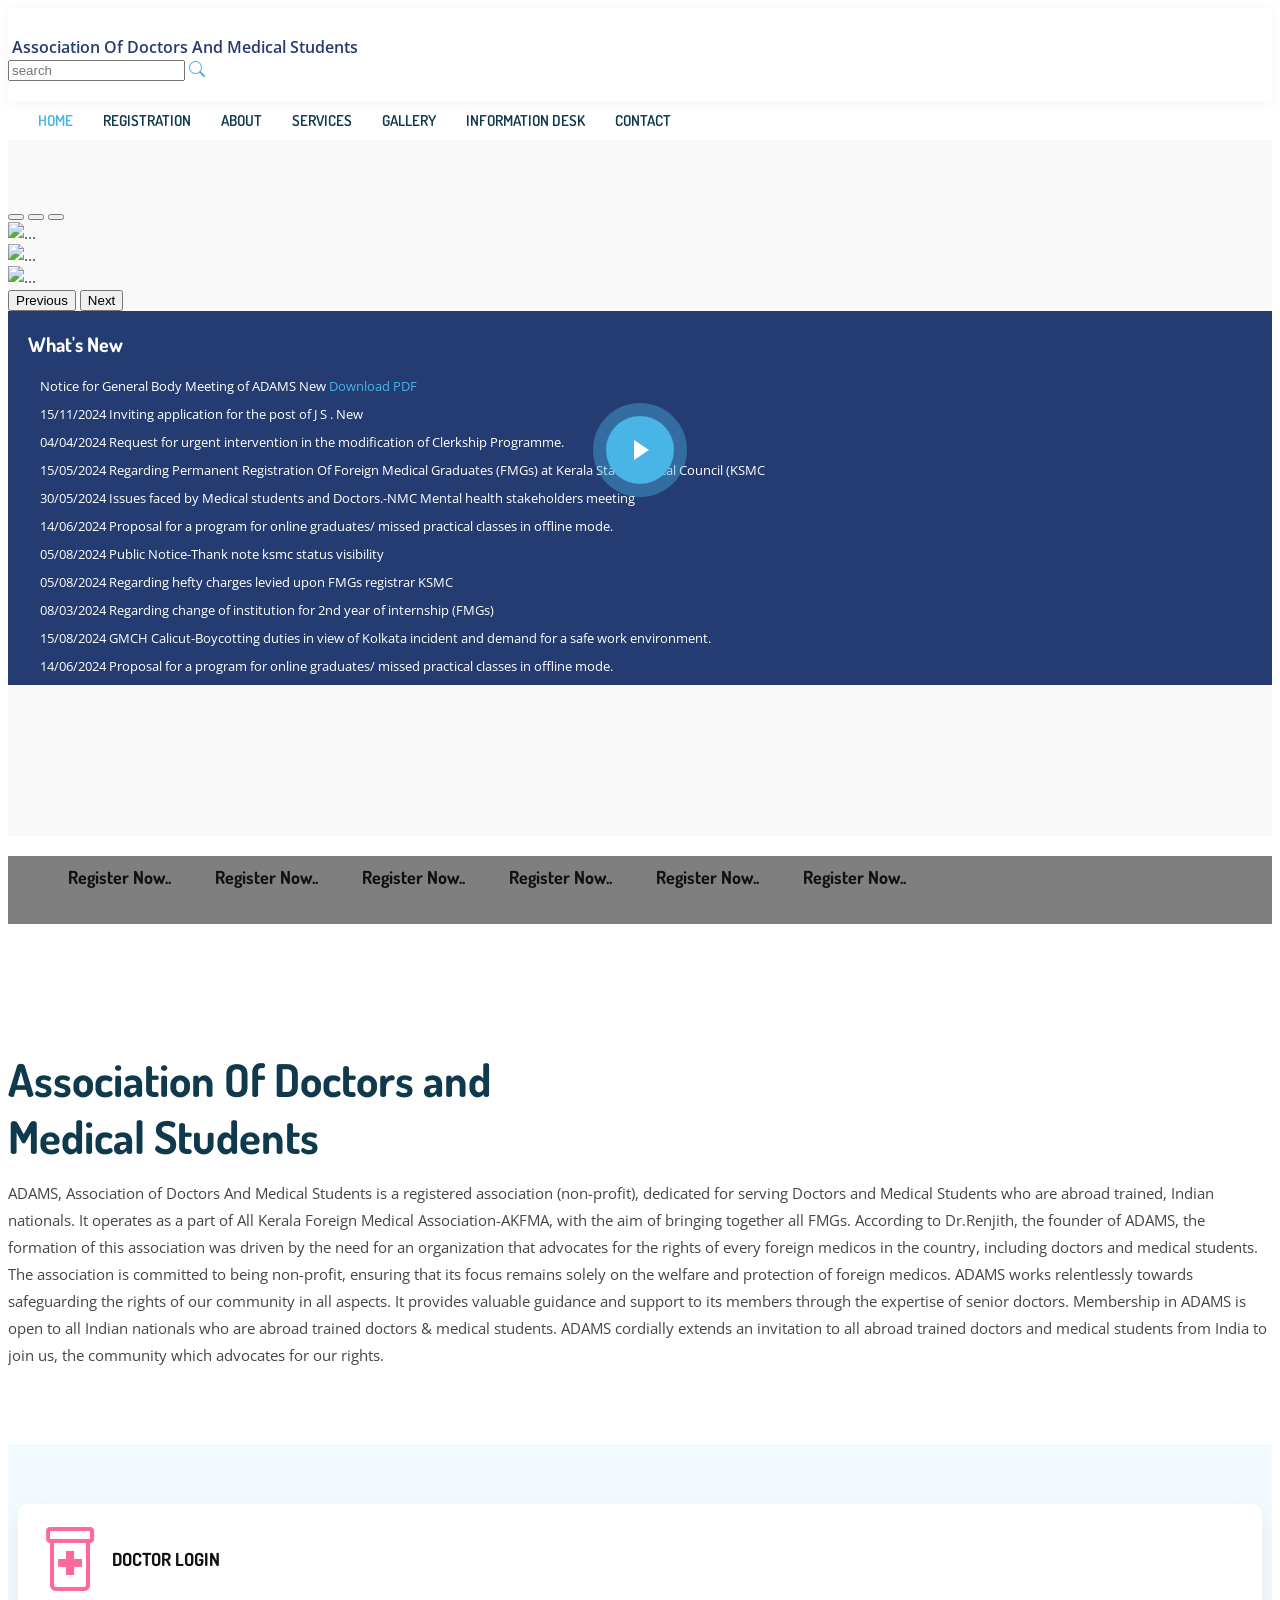
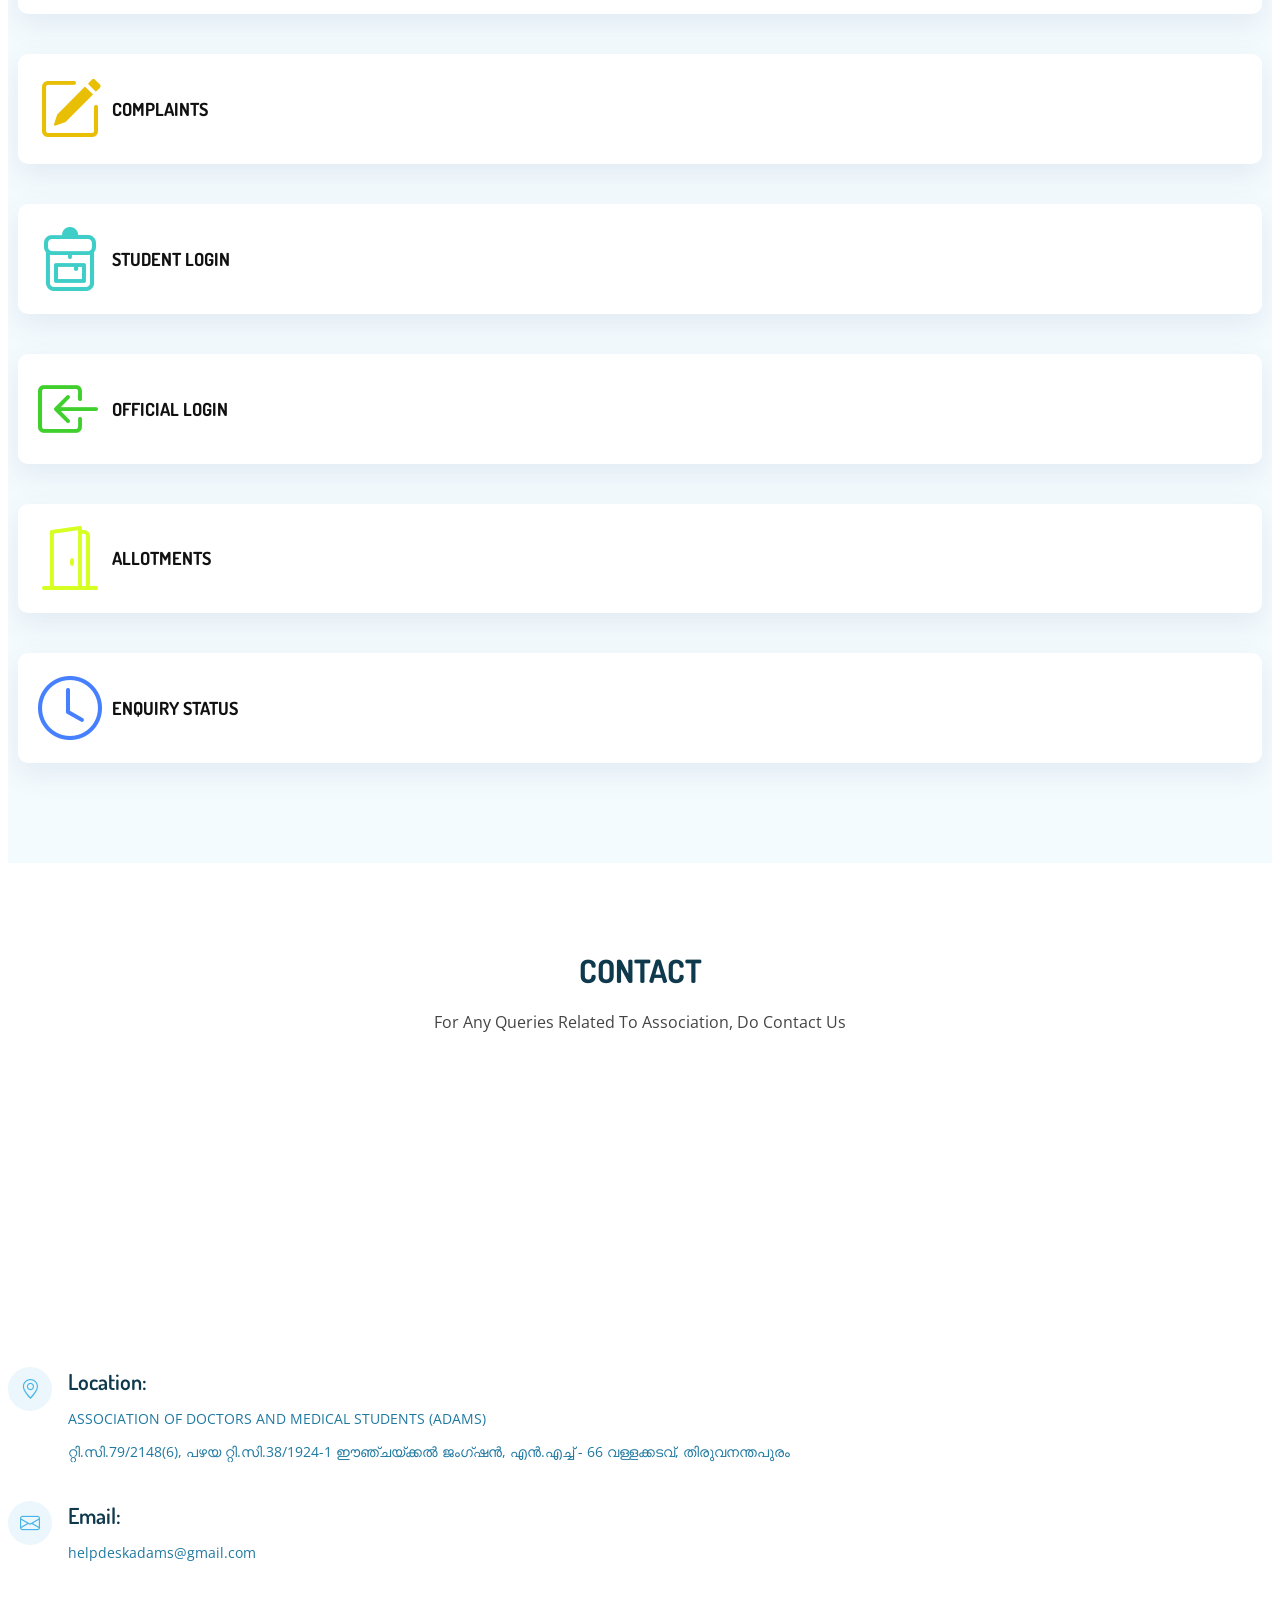
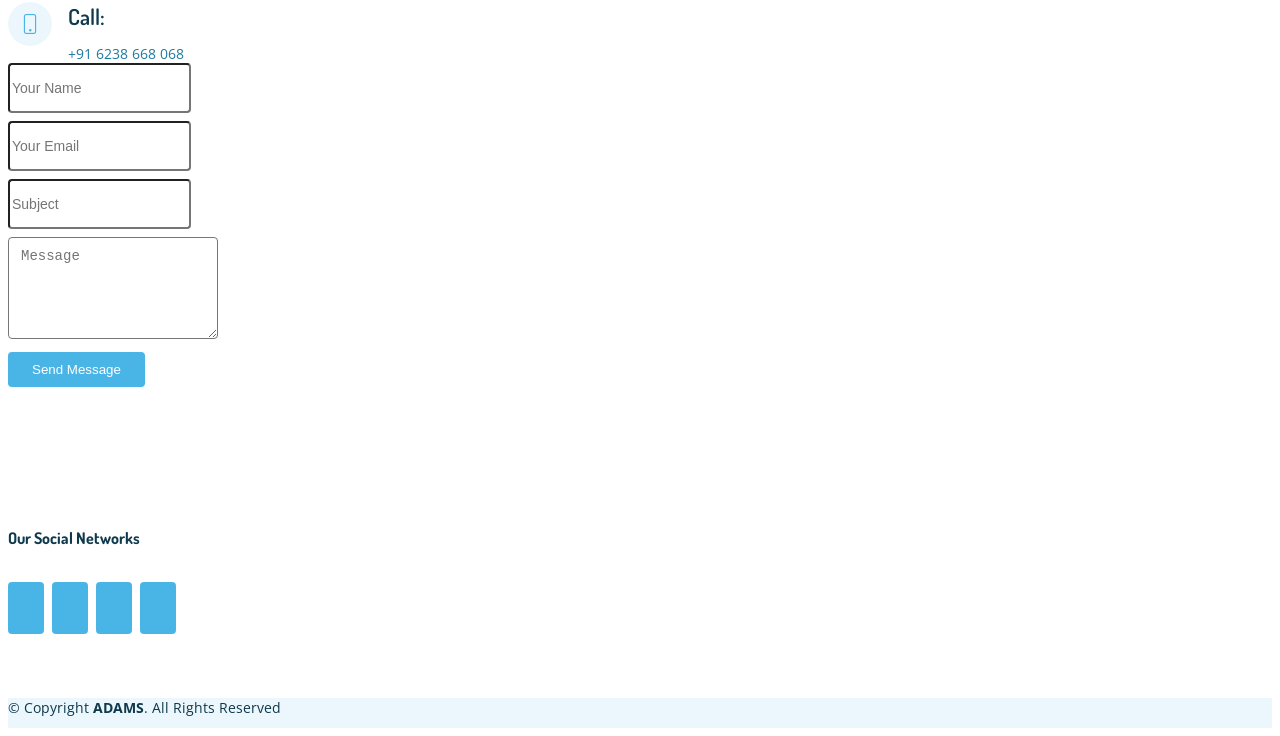
==== index.html @ 710b239f "Merge pull request #7 from Rahulreena/main alignment corrections - UI" ====
<!DOCTYPE html>
<html lang="en">

<head>
  <meta charset="utf-8">
  <meta content="width=device-width, initial-scale=1.0" name="viewport">

  <title>ADAMS</title>
  <meta content="" name="description">
  <meta content="" name="keywords">

  <!-- Favicons -->
  <!-- <link href="assets/img/favicon.png" rel="icon">
  <link href="assets/img/apple-touch-icon.png" rel="apple-touch-icon"> -->

  <!-- Google Fonts -->
  <link
    href="https://fonts.googleapis.com/css?family=Open+Sans:300,300i,400,400i,600,600i,700,700i|Dosis:300,400,500,,600,700,700i|Lato:300,300i,400,400i,700,700i"
    rel="stylesheet">

  <link rel="stylesheet" href="https://cdn.jsdelivr.net/npm/bootstrap-icons@1.11.3/font/bootstrap-icons.min.css">

  <!-- Vendor CSS Files -->
  <link href="assets/vendor/bootstrap/css/bootstrap.min.css" rel="stylesheet">
  <link href="assets/vendor/bootstrap-icons/bootstrap-icons.css" rel="stylesheet">
  <link href="assets/vendor/boxicons/css/boxicons.min.css" rel="stylesheet">
  <link href="assets/vendor/glightbox/css/glightbox.min.css" rel="stylesheet">
  <link href="assets/vendor/swiper/swiper-bundle.min.css" rel="stylesheet">

  <!-- Template Main CSS File -->
  <link href="assets/css/style.css" rel="stylesheet">
</head>

<body>

  <!-- ======= Header ======= -->
  <header id="header" class="">
    <div class="container d-flex align-items-center justify-content-between">

      <div>
        <a href="index.html" class="logo"><img src="assets/img/client-img/adam_logo.png" alt="" class="img-fluid"></a>
        <a href="index.html" style="text-decoration: none; color: #243c71;"><span class="d-none d-md-inline" style="font-weight: 600;">Association Of Doctors And Medical Students</span></a>
      </div>
      
      <!-- Uncomment below if you prefer to use text as a logo -->
      <!-- <h1 class="logo"><a href="index.html">Butterfly</a></h1> -->

      <nav id="" class="">
        <form class="d-flex align-items-center" role="search">
          <input class="form-control me-2 w-100 border-0 shadow-sm" type="search" placeholder="search"
            aria-label="Search">
          <a href="#"><i class="bi bi-search"></i></a>
        </form>
      </nav>
      <!-- .navbar -->

    </div>
  </header><!-- End Header -->

  <nav id="navbar" class="navbar">
    <div class="d-flex justify-content-end justify-content-lg-center w-100 p-3">
      <ul>
        <li><a class="nav-link scrollto active" href="#hero">Home</a></li>
        <li><a class="nav-link" href="registration.html">Registration</a></li>
        <li><a class="nav-link scrollto" href="#about">About</a></li>
        <li><a class="nav-link scrollto" href="#services">Services</a></li>
        <li><a class="nav-link" href="gallery.html">Gallery</a></li>
        <li><a class="nav-link" href="inner-page.html">information desk</a></li>
        <li><a class="nav-link scrollto" href="#contact">Contact</a></li>
      </ul>
      <i class="bi bi-list mobile-nav-toggle"></i>
    </div>

  </nav><!-- .navbar -->



  <!-- ======= Hero Section ======= -->
  <section id="hero" class="d-flex align-items-center m-0 p-0">

    <div class="container-fluid">
      <div class="row">
        <!-- <div class="col-lg-8 col-md-8 col-12 p-1" style="height: 64vh;"> -->
        <div class="col-lg-8 col-md-8 col-12 p-1">
          <div id="carouselExampleAutoplaying" class="carousel slide h-100" data-bs-ride="carousel">
            <div class="carousel-indicators">
              <button type="button" data-bs-target="#carouselExampleIndicators" data-bs-slide-to="0" class="active"
                aria-current="true" aria-label="Slide 1"></button>
              <button type="button" data-bs-target="#carouselExampleIndicators" data-bs-slide-to="1"
                aria-label="Slide 2"></button>
              <button type="button" data-bs-target="#carouselExampleIndicators" data-bs-slide-to="2"
                aria-label="Slide 3"></button>
            </div>
            <div class="carousel-inner h-100">
              <div class="carousel-item active h-100">
                <img src="assets/img/client-img/doctor04.jpeg" style="object-fit: cover;"
                  class="d-block w-100 h-100" alt="...">
              </div>
              <div class="carousel-item h-100">
                <img src="assets/img/client-img/doctor03.jpeg" style="object-fit: cover;"
                  class="d-block w-100 h-100" alt="...">
              </div>
              <div class="carousel-item h-100">
                <img src="assets/img/client-img/doctor02.jpeg" style="object-fit: cover;"
                  class="d-block w-100 h-100" alt="...">
              </div>
            </div>
            <button class="carousel-control-prev" type="button" data-bs-target="#carouselExampleAutoplaying"
              data-bs-slide="prev">
              <span class="carousel-control-prev-icon" aria-hidden="true"></span>
              <span class="visually-hidden">Previous</span>
            </button>
            <button class="carousel-control-next" type="button" data-bs-target="#carouselExampleAutoplaying"
              data-bs-slide="next">
              <span class="carousel-control-next-icon" aria-hidden="true"></span>
              <span class="visually-hidden">Next</span>
            </button>
          </div>
        </div>
        <div class="col-lg-4 col-md-4 col-12 p-1">
          <div class="h-100" style="background-color: #243c71; overflow: hidden;">
            <h2 style="margin: 0; padding: 1em; color: white;">What's New</h2>
            <div class="ticker-container h-100">
              <ul class="ticker-list mt-0">
                <li class="ticker-item">Notice for General Body Meeting of ADAMS <span
                                      class="badge rounded-pill bg-danger ms-1">New</span>
                                      <a href="static/docs/Public Notice ADAMS GBM.pdf" download="Public Notice ADAMS GBM.pdf" class="badge rounded-pill bg-danger ms-1">Download PDF</a></li>
                <li class="ticker-item">15/11/2024 Inviting application for the post of J S . <span
                                                        class="badge rounded-pill bg-danger ms-1">New</span></li>
                <li class="ticker-item">04/04/2024	Request for urgent intervention in the modification of Clerkship Programme.</li>
                <!-- Repeat the list item structure for other news items -->
                <li class="ticker-item">15/05/2024	Regarding Permanent Registration Of Foreign Medical Graduates (FMGs) at Kerala State Medical Council (KSMC </li>
                <li class="ticker-item">30/05/2024	Issues faced by Medical students and Doctors.-NMC Mental health stakeholders meeting 
                  </li>
                <li class="ticker-item">14/06/2024	Proposal for a program for online graduates/ missed practical classes in offline mode. </li>
                <li class="ticker-item">05/08/2024	Public Notice-Thank note ksmc status visibility </li>
                <li class="ticker-item">05/08/2024	Regarding hefty charges levied upon FMGs registrar KSMC </li>
                <li class="ticker-item">08/03/2024	Regarding change of institution for 2nd year of internship (FMGs) </li>
                <li class="ticker-item">15/08/2024	GMCH Calicut-Boycotting duties in view of Kolkata incident and demand for a safe work environment. </li>
                <li class="ticker-item">14/06/2024	Proposal for a program for online graduates/ missed practical classes in offline mode. </li>
              </ul>
            </div>
          </div>
        </div>

      </div>
    </div>
    </div>

  </section><!-- End Hero -->

  <main id="main">


    <!-- ======= Counts Section ======= -->
    <section id="marq" class="services marq counts p-0 m-0 mt-1" style="height: 3rem;">
      <div class="container h-100 d-flex align-items-center">

        <div class="d-flex justify-content-around gap-3 counters position-relative">

          <div class="title badge rounded-pill text-bg-warning py-1 px-3"><strong><a href="./registration.html">Register Now..</a></strong></div>
          <div class="title badge rounded-pill text-bg-warning py-1 px-3"><strong><a href="./registration.html">Register Now..</a></strong></div>
          <div class="title badge rounded-pill text-bg-warning py-1 px-3"><strong><a href="./registration.html">Register Now..</a></strong></div>
          <div class="title badge rounded-pill text-bg-warning py-1 px-3"><strong><a href="./registration.html">Register Now..</a></strong></div>
          <div class="title badge rounded-pill text-bg-warning py-1 px-3"><strong><a href="./registration.html">Register Now..</a></strong></div>
          <div class="title badge rounded-pill text-bg-warning py-1 px-3"><strong><a href="./registration.html">Register Now..</a></strong></div>

        </div>
    </section><!-- End Counts Section -->

    <!-- ======= About Section ======= -->
    <section id="about" class="about">
      <div class="container">

        <div class="row align-items-center">
          <div class="col-xl-5 col-lg-6 d-flex justify-content-center position-relative">
            <img class="w-100 doctor5Img" src="assets/img/client-img/doctor05.jpeg" alt="">
            <a href="#" class="glightbox play-btn mb-4"></a>
          </div>

          <div
            class="col-xl-7 col-lg-6 px-lg-5 pt-2 icon-boxes d-flex flex-column  justify-content-center ">
            <h3 class="">Association Of Doctors and <br> Medical Students </h3>
            <p>ADAMS, Association of Doctors And Medical Students is a registered association (non-profit), dedicated for serving Doctors and Medical Students who are abroad trained, Indian nationals. It operates as a part of All Kerala Foreign Medical Association-AKFMA, with the aim of bringing together all FMGs.

              According to Dr.Renjith, the founder of ADAMS, the formation of this association was driven by the need for an organization that advocates for the rights of every foreign medicos in the country, including doctors and medical students. The association is committed to being non-profit, ensuring that its focus remains solely on the welfare and protection of foreign medicos.
              
              ADAMS works relentlessly towards safeguarding the rights of our community in all aspects. It provides valuable guidance and support to its members through the expertise of senior doctors.
              
              Membership in ADAMS is open to all Indian nationals who are abroad trained doctors & medical students.
              
              ADAMS cordially extends an invitation to all abroad trained doctors and medical students from India to join us, the community which advocates for our rights.</p>
          </div>
        </div>

      </div>
    </section><!-- End About Section -->

    <!-- ======= Services Section ======= -->
    <section id="services" class="services section-bg">
      <div class="container">
        <div class="row">
          <div class="col-lg-3 col-md-6">
            <div class="icon-box">
              <div class="icon"><i class="bi bi-prescription2" style="color: #ff689b;"></i></div>
              <h4 class="title"><a href="inner-page.html">DOCTOR LOGIN</a></h4>
              <p class="description">
              </p>
            </div>
          </div>
          <div class="col-lg-3 col-md-6">
            <div class="icon-box">
              <div class="icon"><i class="bi bi-pencil-square" style="color: #e9bf06;"></i></div>
              <h4 class="title"><a href="inner-page.html">COMPLAINTS</a></h4>
              <p class="description">
              </p>
            </div>
          </div>

          <div class="col-lg-3 col-md-6" data-wow-delay="0.1s">
            <div class="icon-box">
              <div class="icon"><i class="bi bi-backpack4" style="color: #3fcdc7;"></i></div>
              <h4 class="title"><a href="inner-page.html">STUDENT LOGIN</a></h4>
              <p class="description">
              </p>
            </div>
          </div>
          <div class="col-lg-3 col-md-6" data-wow-delay="0.1s">
            <div class="icon-box">
              <div class="icon"><i class="bi bi-box-arrow-in-left" style="color:#41cf2e;"></i></div>
              <h4 class="title"><a href="inner-page.html">OFFICIAL LOGIN</a></h4>
              <p class="description">
              </p>
            </div>
          </div>

          <div class="col-lg-6 col-md-6" data-wow-delay="0.2s">
            <div class="icon-box">
              <div class="icon"><i class="bi bi-door-open" style="color: #d6ff22;"></i></div>
              <h4 class="title"><a href="inner-page.html">ALLOTMENTS</a></h4>
              <p class="description"></p>
            </div>
          </div>
          <div class="col-lg-6 col-md-6" data-wow-delay="0.2s">
            <div class="icon-box">
              <div class="icon"><i class="bi bi-clock" style="color: #4680ff;"></i></div>
              <h4 class="title"><a href="inner-page.html">ENQUIRY STATUS</a></h4>
              <p class="description"></p>
            </div>
          </div>
        </div>

      </div>
    </section><!-- End Services Section -->

    <!-- ======= Contact Section ======= -->
    <section id="contact" class="contact">
      <div class="container">

        <div class="section-title">
          <h2>Contact</h2>
          <p style="text-transform: capitalize;">For any queries related to association, do contact us</p>
        </div>
        <div>
          <iframe style="border:0; width: 100%; height: 270px;"
            src="https://www.google.com/maps/embed?pb=!1m17!1m12!1m3!1d3946.2044218020174!2d76.93154317501248!3d8.479493991561537!2m3!1f0!2f0!3f0!3m2!1i1024!2i768!4f13.1!3m2!1m1!2zOMKwMjgnNDYuMiJOIDc2wrA1NicwMi44IkU!5e0!3m2!1sen!2sin!4v1706429997405!5m2!1sen!2sin"
            frameborder="0" allowfullscreen></iframe>
        </div>

        <div class="row mt-5">

          <div class="col-lg-4">
            <div class="info">
              <div class="address">
                <i class="bi bi-geo-alt"></i>
                <h4>Location:</h4>
                <p>ASSOCIATION OF DOCTORS AND MEDICAL STUDENTS (ADAMS)</p>
                <p>റ്റി.സി.79/2148(6), പഴയ റ്റി.സി.38/1924-1
                  ഈഞ്ചയ്ക്കൽ ജംഗ്ഷൻ, എൻ.എച്ച് - 66
                  വള്ളക്കടവ്, തിരുവനന്തപുരം</p>
              </div>

              <div class="email">
                <i class="bi bi-envelope"></i>
                <h4>Email:</h4>
                <p>helpdeskadams@gmail.com</p>
              </div>

              <div class="phone">
                <i class="bi bi-phone"></i>
                <h4>Call:</h4>
                <p>+91 6238 668 068</p>
              </div>

            </div>

          </div>

          <div class="col-lg-8 mt-5 mt-lg-0">

            <form action="forms/contact.php" method="post" role="form" class="php-email-form">
              <div class="row">
                <div class="col-md-6 form-group">
                  <input type="text" name="name" class="form-control" id="name" placeholder="Your Name" required>
                </div>
                <div class="col-md-6 form-group mt-3 mt-md-0">
                  <input type="email" class="form-control" name="email" id="email" placeholder="Your Email" required>
                </div>
              </div>
              <div class="form-group mt-3">
                <input type="text" class="form-control" name="subject" id="subject" placeholder="Subject" required>
              </div>
              <div class="form-group mt-3">
                <textarea class="form-control" name="message" rows="5" placeholder="Message" required></textarea>
              </div>
              <div class="my-3">
                <div class="loading">Loading</div>
                <div class="error-message"></div>
                <div class="sent-message">Your message has been sent. Thank you!</div>
              </div>
              <div class="text-center d-flex justify-content-end"><button type="submit">Send Message</button></div>
            </form>

          </div>

        </div>

      </div>
    </section><!-- End Contact Section -->


  </main><!-- End #main -->

  <!-- ======= Footer ======= -->
  <footer id="footer">

    <div class="footer-top">
      <div class="container">
        <div class="row">

          <div class="col-lg-12 col-md-12 footer-links w-100 text-center">
            <h4>Our Social Networks</h4>
            <div class="social-links mt-3">
              <a href="https://x.com/adams_org?t=pBX7ZBff1ScaviNayWuedQ&s=09" target="_blank" class="twitter"><i class="bx bxl-twitter"></i></a>
              <a href="https://www.facebook.com/profile.php?id=61555904773126&mibextid=ZbWKwL" target="_blank" class="facebook"><i class="bx bxl-facebook"></i></a>
              <a href="https://www.instagram.com/adams_org?igsh=YzljYTk1ODg3Zg==" target="_blank" class="instagram"><i class="bx bxl-instagram"></i></a>
              <a href="https://chat.whatsapp.com/IKcS3AUTPFJ4lp8WWYCgoq" target="_blank" class="whatsapp"><i class="bx bxl-whatsapp"></i></a>
              <!-- <a href="#" class="linkedin"><i class="bx bxl-linkedin"></i></a> -->
            </div>
          </div>

        </div>
      </div>
    </div>

    <div class="container py-4">
      <div class="copyright">
        &copy; Copyright <strong><span>ADAMS</span></strong>. All Rights Reserved
      </div>
    </div>
  </footer><!-- End Footer -->

  <a href="#" class="back-to-top d-flex align-items-center justify-content-center"><i
      class="bi bi-arrow-up-short"></i></a>

  <!-- Vendor JS Files -->
  <script src="assets/vendor/purecounter/purecounter_vanilla.js"></script>
  <script src="assets/vendor/bootstrap/js/bootstrap.bundle.min.js"></script>
  <script src="assets/vendor/glightbox/js/glightbox.min.js"></script>
  <script src="assets/vendor/isotope-layout/isotope.pkgd.min.js"></script>
  <script src="assets/vendor/swiper/swiper-bundle.min.js"></script>
  <script src="assets/vendor/php-email-form/validate.js"></script>

  <!-- Template Main JS File -->
  <script src="assets/js/main.js"></script>

</body>

</html>
---- assets/css/style.css ----
/**
* Template Name: Butterfly
* Updated: Jan 09 2024 with Bootstrap v5.3.2
* Template URL: https://bootstrapmade.com/butterfly-free-bootstrap-theme/
* Author: BootstrapMade.com
* License: https://bootstrapmade.com/license/
*/

/*--------------------------------------------------------------
# General
--------------------------------------------------------------*/
body {
  font-family: "Open Sans", sans-serif;
  color: #444444;
}

a {
  text-decoration: none;
  color: #49b5e7;
}

a:hover {
  color: #76c7ed;
  text-decoration: none;
}

h1,
h2,
h3,
h4,
h5,
h6 {
  font-family: "Dosis", sans-serif;
}

/*--------------------------------------------------------------
# Back to top button
--------------------------------------------------------------*/
.back-to-top {
  position: fixed;
  visibility: hidden;
  opacity: 0;
  right: 15px;
  bottom: 15px;
  z-index: 996;
  background: #49b5e7;
  width: 40px;
  height: 40px;
  border-radius: 4px;
  transition: all 0.4s;
}

.back-to-top i {
  font-size: 28px;
  color: #fff;
  line-height: 0;
}

.back-to-top:hover {
  background: #6dc4ec;
  color: #fff;
}

.back-to-top.active {
  visibility: visible;
  opacity: 1;
}

/*--------------------------------------------------------------
# Header
--------------------------------------------------------------*/
#header {
  background: #fff;
  transition: all 0.5s;
  z-index: 997;
  padding: 20px 0;
  box-shadow: 0px 2px 15px rgba(0, 0, 0, 0.05);
}

#header .logo {
  font-size: 28px;
  margin: 0;
  padding: 0;
  line-height: 1;
  font-weight: 700;
  letter-spacing: 1px;
  text-transform: uppercase;
  font-family: "Lato", sans-serif;
}

#header .logo a {
  color: #0f394c;
}

#header .logo img {
  max-height: 50px;
}

/*--------------------------------------------------------------
# Navigation Menu
--------------------------------------------------------------*/
/**
* Desktop Navigation 
*/
.navbar {
  padding: 0;
}

.navbar ul {
  margin: 0;
  padding: 0;
  display: flex;
  list-style: none;
  align-items: center;
}

.navbar li {
  position: relative;
}

.navbar a,
.navbar a:focus {
  display: flex;
  align-items: center;
  justify-content: space-between;
  padding: 10px 0 10px 30px;
  font-family: "Dosis", sans-serif;
  font-size: 15px;
  font-weight: 600;
  color: #0f394c;
  white-space: nowrap;
  transition: 0.3s;
  text-transform: uppercase;
}

.navbar a i,
.navbar a:focus i {
  font-size: 12px;
  line-height: 0;
  margin-left: 5px;
}

.navbar a:hover,
.navbar .active,
.navbar .active:focus,
.navbar li:hover>a {
  color: #49b5e7;
}

.navbar .dropdown ul {
  display: block;
  position: absolute;
  left: 14px;
  top: calc(100% + 30px);
  margin: 0;
  padding: 10px 0;
  z-index: 99;
  opacity: 0;
  visibility: hidden;
  background: #fff;
  box-shadow: 0px 0px 30px rgba(127, 137, 161, 0.25);
  transition: 0.3s;
}

.navbar .dropdown ul li {
  min-width: 200px;
}

.navbar .dropdown ul a {
  padding: 10px 20px;
  font-size: 15px;
  text-transform: none;
  font-weight: 500;
}

.navbar .dropdown ul a i {
  font-size: 12px;
}

.navbar .dropdown ul a:hover,
.navbar .dropdown ul .active:hover,
.navbar .dropdown ul li:hover>a {
  color: #49b5e7;
}

.navbar .dropdown:hover>ul {
  opacity: 1;
  top: 100%;
  visibility: visible;
}

.navbar .dropdown .dropdown ul {
  top: 0;
  left: calc(100% - 30px);
  visibility: hidden;
}

.navbar .dropdown .dropdown:hover>ul {
  opacity: 1;
  top: 0;
  left: 100%;
  visibility: visible;
}

@media (max-width: 1366px) {
  .navbar .dropdown .dropdown ul {
    left: -90%;
  }

  .navbar .dropdown .dropdown:hover>ul {
    left: -100%;
  }
}

/**
* Mobile Navigation 
*/
.mobile-nav-toggle {
  color: #0f394c;
  font-size: 28px;
  cursor: pointer;
  display: none;
  line-height: 0;
  transition: 0.5s;
}

.mobile-nav-toggle.bi-x {
  color: #fff;
}

@media (max-width: 991px) {
  .mobile-nav-toggle {
    display: block;
  }

  .navbar ul {
    display: none;
  }
}

.navbar-mobile {
  position: fixed;
  overflow: hidden;
  top: 0;
  right: 0;
  left: 0;
  bottom: 0;
  background: rgba(7, 25, 33, 0.9);
  transition: 0.3s;
  z-index: 999;
}

.navbar-mobile .mobile-nav-toggle {
  position: absolute;
  top: 15px;
  right: 15px;
}

.navbar-mobile ul {
  display: block;
  position: absolute;
  top: 55px;
  right: 15px;
  bottom: 15px;
  left: 15px;
  padding: 10px 0;
  background-color: #fff;
  overflow-y: auto;
  transition: 0.3s;
}

.navbar-mobile a,
.navbar-mobile a:focus {
  padding: 10px 20px;
  font-size: 15px;
  color: #0f394c;
}

.navbar-mobile a:hover,
.navbar-mobile .active,
.navbar-mobile li:hover>a {
  color: #49b5e7;
}

.navbar-mobile .getstarted,
.navbar-mobile .getstarted:focus {
  margin: 15px;
}

.navbar-mobile .dropdown ul {
  position: static;
  display: none;
  margin: 10px 20px;
  padding: 10px 0;
  z-index: 99;
  opacity: 1;
  visibility: visible;
  background: #fff;
  box-shadow: 0px 0px 30px rgba(127, 137, 161, 0.25);
}

.navbar-mobile .dropdown ul li {
  min-width: 200px;
}

.navbar-mobile .dropdown ul a {
  padding: 10px 20px;
}

.navbar-mobile .dropdown ul a i {
  font-size: 12px;
}

.navbar-mobile .dropdown ul a:hover,
.navbar-mobile .dropdown ul .active:hover,
.navbar-mobile .dropdown ul li:hover>a {
  color: #49b5e7;
}

.navbar-mobile .dropdown>.dropdown-active {
  display: block;
}

/*--------------------------------------------------------------
# Hero Section
--------------------------------------------------------------*/
#hero {
  width: 100%;
  /* height: 64vh; */
  background: #f9f9f9;
  /* margin-top: 1em; */
}

#hero .container {
  padding-top: 84px;
}

#hero h1 {
  margin: 0;
  font-size: 42px;
  font-weight: 700;
  line-height: 56px;
  color: #0f394c;
  text-transform: uppercase;
}

#hero h2 {
  color: #1c698c;
  margin: 10px 0 0 0;
  font-size: 20px;
}

#hero .btn-get-started {
  font-family: "Dosis", sans-serif;
  font-weight: 500;
  font-size: 16px;
  letter-spacing: 1px;
  display: inline-block;
  padding: 8px 28px;
  border-radius: 3px;
  transition: 0.5s;
  margin-top: 25px;
  color: #fff;
  background: #49b5e7;
  text-transform: uppercase;
}

#hero .btn-get-started:hover {
  background: #76c7ed;
}

@media (max-width: 991px) {
  #hero {
    /* height: 100vh; */
    text-align: center;
  }

  #hero .hero-img img {
    width: 50%;
  }
}

@media (max-width: 768px) {
  #hero h1 {
    font-size: 28px;
    line-height: 36px;
  }

  #hero h2 {
    font-size: 18px;
    line-height: 24px;
  }

  #hero .hero-img img {
    width: 80%;
  }
}

/*--------------------------------------------------------------
# Sections General
--------------------------------------------------------------*/
section {
  padding: 60px 0;
  overflow: hidden;
}

.section-bg {
  background-color: #f4fbfe;
}

.section-title {
  text-align: center;
  padding-bottom: 30px;
}

.section-title h2 {
  font-size: 32px;
  font-weight: bold;
  text-transform: uppercase;
  margin-bottom: 20px;
  padding-bottom: 0;
  color: #0f394c;
}

.section-title p {
  margin-bottom: 0;
}

/*--------------------------------------------------------------
# About
--------------------------------------------------------------*/
.about .icon-boxes h3 {
  font-size: 45px;
  font-weight: 700;
  color: #0f394c;
  margin-bottom: 15px;
}
.about .icon-boxes p {
  font-size: 15px;
  font-weight: 400;
  line-height: 1.8;
}

.about .icon-box {
  margin-top: 40px;
}

.about .icon-box .icon {
  float: left;
  display: flex;
  align-items: center;
  justify-content: center;
  width: 64px;
  height: 64px;
  border: 2px solid #d0ecf9;
  border-radius: 50px;
  transition: 0.5s;
}

.about .icon-box .icon i {
  color: #49b5e7;
  font-size: 32px;
}

.about .icon-box:hover .icon {
  background: #49b5e7;
  border-color: #49b5e7;
}

.about .icon-box:hover .icon i {
  color: #fff;
}

.about .icon-box .title {
  margin-left: 85px;
  font-weight: 700;
  margin-bottom: 10px;
  font-size: 18px;
}

.about .icon-box .title a {
  color: #343a40;
  transition: 0.3s;
}

.about .icon-box .title a:hover {
  color: #49b5e7;
}

.about .icon-box .description {
  margin-left: 85px;
  line-height: 24px;
  font-size: 14px;
}

.about .video-box {
  background: url("../img/client-img/doctor05.jpeg") center center no-repeat;
  background-size: cover;
  min-height: 250px;
  max-height: 250px;
}

@media (min-width: 1200px) {
  .about .video-box {
    margin-left: 15px;
    margin-right: -15px;
  }
}

.about .play-btn {
  width: 94px;
  height: 94px;
  background: radial-gradient(#49b5e7 50%, rgba(73, 181, 231, 0.4) 52%);
  border-radius: 50%;
  display: block;
  position: absolute;
  left: calc(50% - 47px);
  top: calc(50% - 47px);
  overflow: hidden;
}

.about .play-btn::after {
  content: "";
  position: absolute;
  left: 50%;
  top: 50%;
  transform: translateX(-40%) translateY(-50%);
  width: 0;
  height: 0;
  border-top: 10px solid transparent;
  border-bottom: 10px solid transparent;
  border-left: 15px solid #fff;
  z-index: 100;
  transition: all 400ms cubic-bezier(0.55, 0.055, 0.675, 0.19);
}

.about .play-btn::before {
  content: "";
  position: absolute;
  width: 120px;
  height: 120px;
  animation-delay: 0s;
  animation: pulsate-btn 2s;
  animation-direction: forwards;
  animation-iteration-count: infinite;
  animation-timing-function: steps;
  opacity: 1;
  border-radius: 50%;
  border: 5px solid rgba(73, 181, 231, 0.7);
  top: -15%;
  left: -15%;
  background: rgba(198, 16, 0, 0);
}

.about .play-btn:hover::after {
  border-left: 15px solid #49b5e7;
  transform: scale(20);
}

.about .play-btn:hover::before {
  content: "";
  position: absolute;
  left: 50%;
  top: 50%;
  transform: translateX(-40%) translateY(-50%);
  width: 0;
  height: 0;
  border: none;
  border-top: 10px solid transparent;
  border-bottom: 10px solid transparent;
  border-left: 15px solid #fff;
  z-index: 200;
  animation: none;
  border-radius: 0;
}

@keyframes pulsate-btn {
  0% {
    transform: scale(0.6, 0.6);
    opacity: 1;
  }

  100% {
    transform: scale(1, 1);
    opacity: 0;
  }
}

/*--------------------------------------------------------------
# Counts
--------------------------------------------------------------*/



.counts {
  background: url("../img/client-img/doctor05.jpeg") center center no-repeat;
  background-size: cover;
  padding: 10px 0 10px 0;
  position: relative;
  margin-top: 20px;
}

.counts::before {
  content: "";
  position: absolute;
  background-color: rgba(0, 0, 0, 0.5); /* Adjust opacity as needed */
  left: 0;
  right: 0;
  top: 0;
  bottom: 0;
}



.counts .title {
  position: relative;
  color: #ffffff;
  font-size: 36px;
  font-weight: 700;
  font-family: "Dosis", sans-serif;
}

.counts .title h3 {
  font-size: 36px;
  font-weight: 700;
}

.counts .counters span {
  font-size: 44px;
  font-weight: 700;
  display: block;
  color: #49b5e7;
  font-family: "Dosis", sans-serif;
}

.counts .counters p {
  padding: 0;
  margin: 0 0 20px 0;
  font-size: 15px;
  color: #444444;
}

@media (min-width: 1200px) {
  .counts {
    background-attachment: fixed;
  }
}

/*--------------------------------------------------------------
# Clients
--------------------------------------------------------------*/
.clients .clients-wrap {
  border-top: 1px solid #eee;
  border-left: 1px solid #eee;
}

.clients .client-logo {
  padding: 30px;
  display: flex;
  justify-content: center;
  align-items: center;
  border-right: 1px solid #eee;
  border-bottom: 1px solid #eee;
  overflow: hidden;
  background: #fff;
  height: 120px;
}

.clients .client-logo img {
  height: 50%;
  filter: grayscale(100%);
  transition: 0.3s;
}

.clients .client-logo:hover img {
  filter: none;
  transform: scale(1.2);
}

.clients img {
  transition: all 0.4s ease-in-out;
}

/*--------------------------------------------------------------
# Services
--------------------------------------------------------------*/
.services .icon-box {
  padding: 20px;
  position: relative;
  overflow: hidden;
  display: flex;
  align-items: center;
  gap: 10px;
  border-radius: 10px;
  margin: 0 10px 40px 10px;
  background: #fff;
  box-shadow: 0 10px 29px 0 rgba(68, 88, 144, 0.1);
  transition: all 0.3s ease-in-out;
}

.services .icon-box:hover {
  transform: translateY(-5px);
}

.services .icon {
  /* position: absolute; */
  /* left: -20px; */
  /* top: calc(50% - 30px); */
}

.services .icon i {
  font-size: 64px;
  line-height: 1;
  transition: 0.5s;
}

.services .title {
  /* margin-left: 40px; */
  font-weight: 700;
  /* margin-bottom: 15px; */
  font-size: 18px;
}

.services .title a {
  color: #111;
}

.services .icon-box:hover .title a {
  color: #49b5e7;
}

.services .description {
  font-size: 14px;
  margin-left: 40px;
  line-height: 24px;
  margin-bottom: 0;
}

/*--------------------------------------------------------------
# Portfolio
--------------------------------------------------------------*/
.portfolio .portfolio-item {
  margin-bottom: 30px;
}

.portfolio #portfolio-flters {
  padding: 0;
  margin: 0 auto 10px auto;
  list-style: none;
  text-align: center;
  border-radius: 50px;
  padding: 2px 15px;
}

.portfolio #portfolio-flters li {
  cursor: pointer;
  display: inline-block;
  padding: 10px 15px;
  font-size: 14px;
  font-weight: 600;
  line-height: 1;
  text-transform: uppercase;
  color: #444444;
  margin-bottom: 10px;
  transition: all 0.3s ease-in-out;
}

.portfolio #portfolio-flters li:hover,
.portfolio #portfolio-flters li.filter-active {
  color: #49b5e7;
}

.portfolio #portfolio-flters li:last-child {
  margin-right: 0;
}

.portfolio .portfolio-wrap {
  transition: 0.3s;
  position: relative;
  overflow: hidden;
  z-index: 1;
  background: rgba(255, 255, 255, 0.6);
}

.portfolio .portfolio-wrap::before {
  content: "";
  background: rgba(255, 255, 255, 0.6);
  position: absolute;
  left: 30px;
  right: 30px;
  top: 30px;
  bottom: 30px;
  transition: all ease-in-out 0.3s;
  z-index: 2;
  opacity: 0;
}

.portfolio .portfolio-wrap .portfolio-info {
  opacity: 0;
  position: absolute;
  top: 0;
  left: 0;
  right: 0;
  bottom: 0;
  text-align: center;
  z-index: 3;
  transition: all ease-in-out 0.3s;
  display: flex;
  flex-direction: column;
  justify-content: center;
  align-items: center;
}

.portfolio .portfolio-wrap .portfolio-info::before {
  display: block;
  content: "";
  width: 48px;
  height: 48px;
  position: absolute;
  top: 35px;
  left: 35px;
  border-top: 3px solid #bdc6ca;
  border-left: 3px solid #bdc6ca;
  transition: all 0.5s ease 0s;
  z-index: 9994;
}

.portfolio .portfolio-wrap .portfolio-info::after {
  display: block;
  content: "";
  width: 48px;
  height: 48px;
  position: absolute;
  bottom: 35px;
  right: 35px;
  border-bottom: 3px solid #bdc6ca;
  border-right: 3px solid #bdc6ca;
  transition: all 0.5s ease 0s;
  z-index: 9994;
}

.portfolio .portfolio-wrap .portfolio-info h4 {
  font-size: 20px;
  color: #0f394c;
  font-weight: 600;
}

.portfolio .portfolio-wrap .portfolio-info p {
  color: #0f394c;
  font-size: 14px;
  text-transform: uppercase;
  padding: 0;
  margin: 0;
}

.portfolio .portfolio-wrap .portfolio-links {
  text-align: center;
  z-index: 4;
}

.portfolio .portfolio-wrap .portfolio-links a {
  color: #49b5e7;
  margin: 0 2px;
  font-size: 28px;
  display: inline-block;
  transition: 0.3s;
}

.portfolio .portfolio-wrap .portfolio-links a:hover {
  color: #8dd0f0;
}

.portfolio .portfolio-wrap:hover::before {
  top: 0;
  left: 0;
  right: 0;
  bottom: 0;
  opacity: 1;
}

.portfolio .portfolio-wrap:hover .portfolio-info {
  opacity: 1;
}

.portfolio .portfolio-wrap:hover .portfolio-info::before {
  top: 15px;
  left: 15px;
}

.portfolio .portfolio-wrap:hover .portfolio-info::after {
  bottom: 15px;
  right: 15px;
}

/*--------------------------------------------------------------
# Portfolio Details
--------------------------------------------------------------*/
.portfolio-details {
  padding-top: 40px;
}

.portfolio-details .portfolio-details-slider img {
  width: 100%;
}

.portfolio-details .portfolio-details-slider .swiper-pagination {
  margin-top: 20px;
  position: relative;
}

.portfolio-details .portfolio-details-slider .swiper-pagination .swiper-pagination-bullet {
  width: 12px;
  height: 12px;
  background-color: #fff;
  opacity: 1;
  border: 1px solid #49b5e7;
}

.portfolio-details .portfolio-details-slider .swiper-pagination .swiper-pagination-bullet-active {
  background-color: #49b5e7;
}

.portfolio-details .portfolio-info {
  padding: 30px;
  box-shadow: 0px 0 30px rgba(15, 57, 76, 0.08);
}

.portfolio-details .portfolio-info h3 {
  font-size: 22px;
  font-weight: 700;
  margin-bottom: 20px;
  padding-bottom: 20px;
  border-bottom: 1px solid #eee;
}

.portfolio-details .portfolio-info ul {
  list-style: none;
  padding: 0;
  font-size: 15px;
}

.portfolio-details .portfolio-info ul li+li {
  margin-top: 10px;
}

.portfolio-details .portfolio-description {
  padding-top: 30px;
}

.portfolio-details .portfolio-description h2 {
  font-size: 26px;
  font-weight: 700;
  margin-bottom: 20px;
}

.portfolio-details .portfolio-description p {
  padding: 0;
}

/*--------------------------------------------------------------
# Testimonials
--------------------------------------------------------------*/
.testimonials {
  padding: 80px 0;
  background: url("../img/cta-bg.jpg") no-repeat;
  background-position: center center;
  background-size: cover;
  position: relative;
}

.testimonials::before {
  content: "";
  position: absolute;
  left: 0;
  right: 0;
  top: 0;
  bottom: 0;
  background: rgba(11, 41, 55, 0.9);
}

.testimonials .section-header {
  margin-bottom: 40px;
}

.testimonials .testimonials-carousel,
.testimonials .testimonials-slider {
  overflow: hidden;
}

.testimonials .testimonial-item {
  text-align: center;
  color: #fff;
}

.testimonials .testimonial-item .testimonial-img {
  width: 100px;
  border-radius: 50%;
  border: 6px solid rgba(255, 255, 255, 0.15);
  margin: 0 auto;
}

.testimonials .testimonial-item h3 {
  font-size: 20px;
  font-weight: bold;
  margin: 10px 0 5px 0;
  color: #fff;
}

.testimonials .testimonial-item h4 {
  font-size: 14px;
  color: #ddd;
  margin: 0 0 15px 0;
}

.testimonials .testimonial-item .quote-icon-left,
.testimonials .testimonial-item .quote-icon-right {
  color: rgba(255, 255, 255, 0.4);
  font-size: 26px;
}

.testimonials .testimonial-item .quote-icon-left {
  display: inline-block;
  left: -5px;
  position: relative;
}

.testimonials .testimonial-item .quote-icon-right {
  display: inline-block;
  right: -5px;
  position: relative;
  top: 10px;
}

.testimonials .testimonial-item p {
  font-style: italic;
  margin: 0 auto 15px auto;
  color: #eee;
}

.testimonials .swiper-pagination {
  margin-top: 20px;
  position: relative;
}

.testimonials .swiper-pagination .swiper-pagination-bullet {
  width: 12px;
  height: 12px;
  opacity: 1;
  background-color: rgba(255, 255, 255, 0.4);
}

.testimonials .swiper-pagination .swiper-pagination-bullet-active {
  background-color: #49b5e7;
}

@media (min-width: 992px) {
  .testimonials .testimonial-item p {
    width: 80%;
  }
}

.doctor5Img{
  height: 450px;
  border-radius: 10px;
  object-fit: cover;
}

/*--------------------------------------------------------------
# Team
--------------------------------------------------------------*/
.team .member {
  margin-bottom: 20px;
  overflow: hidden;
  border-radius: 5px;
  background: #fff;
  box-shadow: 0px 2px 15px rgba(0, 0, 0, 0.1);
}

.team .member .member-img {
  position: relative;
  overflow: hidden;
}

.team .member .social {
  position: absolute;
  left: 0;
  bottom: 30px;
  right: 0;
  opacity: 0;
  transition: ease-in-out 0.3s;
  text-align: center;
}

.team .member .social a {
  transition: color 0.3s;
  color: #0f394c;
  margin: 0 3px;
  border-radius: 50px;
  width: 36px;
  height: 36px;
  background: rgba(73, 181, 231, 0.8);
  display: inline-flex;
  align-items: center;
  justify-content: center;
  transition: ease-in-out 0.3s;
  color: #fff;
}

.team .member .social a:hover {
  background: #76c7ed;
}

.team .member .social i {
  font-size: 18px;
  line-height: 0;
}

.team .member .member-info {
  padding: 25px 15px;
}

.team .member .member-info h4 {
  font-weight: 700;
  margin-bottom: 5px;
  font-size: 18px;
  color: #0f394c;
}

.team .member .member-info span {
  display: block;
  font-size: 13px;
  font-weight: 400;
  color: #aaaaaa;
}

.team .member .member-info p {
  font-style: italic;
  font-size: 14px;
  line-height: 26px;
  color: #777777;
}

.team .member:hover .social {
  opacity: 1;
  bottom: 15px;
}

/*--------------------------------------------------------------
# Gallery
--------------------------------------------------------------*/
.gallery .gallery-item {
  overflow: hidden;
  border-right: 3px solid #fff;
  border-bottom: 3px solid #fff;
}

.gallery .gallery-item img {
  transition: all ease-in-out 0.4s;
}

.gallery .gallery-item:hover img {
  transform: scale(1.1);
}

/*--------------------------------------------------------------
# Contact
--------------------------------------------------------------*/
.contact .info {
  width: 100%;
  background: #fff;
}

.contact .info i {
  font-size: 20px;
  color: #49b5e7;
  float: left;
  width: 44px;
  height: 44px;
  background: #ebf7fc;
  display: flex;
  justify-content: center;
  align-items: center;
  border-radius: 50px;
  transition: all 0.3s ease-in-out;
}

.contact .info h4 {
  padding: 0 0 0 60px;
  font-size: 22px;
  font-weight: 600;
  margin-bottom: 5px;
  color: #0f394c;
}

.contact .info p {
  padding: 0 0 0 60px;
  margin-bottom: 0;
  font-size: 14px;
  color: #2079a1;
}

.contact .info .email,
.contact .info .phone {
  margin-top: 40px;
}

.contact .info .email:hover i,
.contact .info .address:hover i,
.contact .info .phone:hover i {
  background: #49b5e7;
  color: #fff;
}

.contact .php-email-form {
  width: 100%;
  background: #fff;
}

.contact .php-email-form .form-group {
  padding-bottom: 8px;
}

.contact .php-email-form .error-message {
  display: none;
  color: #fff;
  background: #ed3c0d;
  text-align: left;
  padding: 15px;
  font-weight: 600;
}

.contact .php-email-form .error-message br+br {
  margin-top: 25px;
}

.contact .php-email-form .sent-message {
  display: none;
  color: #fff;
  background: #18d26e;
  text-align: center;
  padding: 15px;
  font-weight: 600;
}

.contact .php-email-form .loading {
  display: none;
  background: #fff;
  text-align: center;
  padding: 15px;
}

.contact .php-email-form .loading:before {
  content: "";
  display: inline-block;
  border-radius: 50%;
  width: 24px;
  height: 24px;
  margin: 0 10px -6px 0;
  border: 3px solid #18d26e;
  border-top-color: #eee;
  animation: animate-loading 1s linear infinite;
}

.contact .php-email-form input,
.contact .php-email-form textarea {
  border-radius: 0;
  box-shadow: none;
  font-size: 14px;
  border-radius: 4px;
}

.contact .php-email-form input {
  height: 44px;
}

.contact .php-email-form textarea {
  padding: 10px 12px;
}

.contact .php-email-form button[type=submit] {
  background: #49b5e7;
  border: 0;
  padding: 10px 24px;
  color: #fff;
  transition: 0.4s;
  border-radius: 4px;
}

.contact .php-email-form button[type=submit]:hover {
  background: #1da2e0;
}

@keyframes animate-loading {
  0% {
    transform: rotate(0deg);
  }

  100% {
    transform: rotate(360deg);
  }
}

/*--------------------------------------------------------------
# Breadcrumbs
--------------------------------------------------------------*/
.breadcrumbs {
  padding: 15px 0;
  background: #f0f9fd;
  margin-top: 84px;
}

@media (max-width: 992px) {
  .breadcrumbs {
    margin-top: 74px;
  }
  .doctor5Img{
    object-fit: cover;
    margin-bottom: 10px;
  }
}

.breadcrumbs h2 {
  font-size: 28px;
  font-weight: 400;
  font-family: "Lato", sans-serif;
}

.breadcrumbs ol {
  display: flex;
  flex-wrap: wrap;
  list-style: none;
  padding: 0;
  margin: 0;
  font-size: 15px;
}

.breadcrumbs ol li+li {
  padding-left: 10px;
}

.breadcrumbs ol li+li::before {
  display: inline-block;
  padding-right: 10px;
  color: #175977;
  content: "/";
}

@media (max-width: 768px) {
  .breadcrumbs .d-flex {
    display: block !important;
  }

  .breadcrumbs ol {
    display: block;
  }

  .breadcrumbs ol li {
    display: inline-block;
  }
}

/*--------------------------------------------------------------
# Footer
--------------------------------------------------------------*/
#footer {
  background: #fff;
  padding: 0 0 30px 0;
  color: #444444;
  font-size: 14px;
  background: #ebf7fc;
}

#footer .footer-newsletter {
  padding: 50px 0;
  background: #f0f9fd;
  text-align: center;
  font-size: 15px;
}

#footer .footer-newsletter h4 {
  font-size: 24px;
  margin: 0 0 20px 0;
  padding: 0;
  line-height: 1;
  font-weight: 600;
  color: #0f394c;
}

#footer .footer-newsletter form {
  margin-top: 30px;
  background: #fff;
  padding: 6px 10px;
  position: relative;
  border-radius: 4px;
  box-shadow: 0px 2px 15px rgba(0, 0, 0, 0.1);
  text-align: left;
}

#footer .footer-newsletter form input[type=email] {
  border: 0;
  padding: 4px 8px;
  width: calc(100% - 100px);
}

#footer .footer-newsletter form input[type=submit] {
  position: absolute;
  top: 0;
  right: -2px;
  bottom: 0;
  border: 0;
  background: none;
  font-size: 16px;
  padding: 0 20px;
  background: #49b5e7;
  color: #fff;
  transition: 0.3s;
  border-radius: 0 4px 4px 0;
  box-shadow: 0px 2px 15px rgba(0, 0, 0, 0.1);
}

#footer .footer-newsletter form input[type=submit]:hover {
  background: #1da2e0;
}

#footer .footer-top {
  padding: 60px 0 30px 0;
  background: #fff;
}

#footer .footer-top .footer-contact {
  margin-bottom: 30px;
}

#footer .footer-top .footer-contact h4 {
  font-size: 22px;
  margin: 0 0 30px 0;
  padding: 2px 0 2px 0;
  line-height: 1;
  font-weight: 700;
}

#footer .footer-top .footer-contact p {
  font-size: 14px;
  line-height: 24px;
  margin-bottom: 0;
  font-family: "Lato", sans-serif;
  color: #777777;
}

#footer .footer-top h4 {
  font-size: 16px;
  font-weight: bold;
  color: #0f394c;
  position: relative;
  padding-bottom: 12px;
}

#footer .footer-top .footer-links {
  margin-bottom: 30px;
}

#footer .footer-top .footer-links ul {
  list-style: none;
  padding: 0;
  margin: 0;
}

#footer .footer-top .footer-links ul i {
  padding-right: 2px;
  color: #49b5e7;
  font-size: 18px;
  line-height: 1;
}

#footer .footer-top .footer-links ul li {
  padding: 10px 0;
  display: flex;
  align-items: center;
}

#footer .footer-top .footer-links ul li:first-child {
  padding-top: 0;
}

#footer .footer-top .footer-links ul a {
  color: #777777;
  transition: 0.3s;
  display: inline-block;
  line-height: 1;
}

#footer .footer-top .footer-links ul a:hover {
  text-decoration: none;
  color: #49b5e7;
}

#footer .footer-top .social-links a {
  font-size: 18px;
  display: inline-block;
  background: #49b5e7;
  color: #fff;
  line-height: 1;
  padding: 8px 0;
  margin-right: 4px;
  border-radius: 4px;
  text-align: center;
  width: 36px;
  height: 36px;
  transition: 0.3s;
}

#footer .footer-top .social-links a:hover {
  background: #1da2e0;
  color: #fff;
  text-decoration: none;
}

#footer .copyright {
  float: left;
  color: #0f394c;
}

#footer .credits {
  float: right;
  font-size: 13px;
  color: #0f394c;
}

@media (max-width: 575px) {

  #footer .copyright,
  #footer .credits {
    float: none;
    text-align: center;
  }
  .about .icon-boxes h3 {
    font-size: 25px;
  }
}


.ticker-container {
  overflow: hidden;
  /* background-color: #243c71; */
  color: white;
}

.ticker-list {
  list-style-type: none;
  padding: 0;
  margin: 0;
  margin-left: 2em;
  margin-right: 2em;
  animation: ticker 10s linear infinite;
}

.ticker-item {
  font-weight: 400;
  font-size: small;
  margin-bottom: 10px;
}

.ticker-list:hover {
  animation-play-state: paused; /* Pause animation on hover */
}

@keyframes ticker {
  0% {
      transform: translateY(100%);
  }
  100% {
      transform: translateY(-100%);
  }
}
  

  .sec_nav {
    background-color: #0f394c;
    background-size: cover;
    padding: 0px 0 0px 0;
    margin-top: 10px;
    height: 40px;
    position: relative;
    color: white;
  }


  .marq {
    white-space: nowrap;
    overflow: hidden;
    position: relative;
  }
  
  .marq div {
    display: inline-block;
    padding: 0 20px; /* Adjust spacing as needed */
    animation: marquee 50s linear infinite; /* Change animation duration as needed */
  }

  @keyframes marquee {
    0%   { transform: translateX(30%); }
    100% { transform: translateX(-50%); }
  }


  /* Media query for screens larger than 768px */
@media screen and (min-width: 768px) {
  #hero {
    height: 64vh;
  }
}

/* Media query for screens smaller than 768px */
@media screen and (max-width: 767px) {
  #about {
    padding-top: 0;
    margin-top: 0.5rem;
  }
}
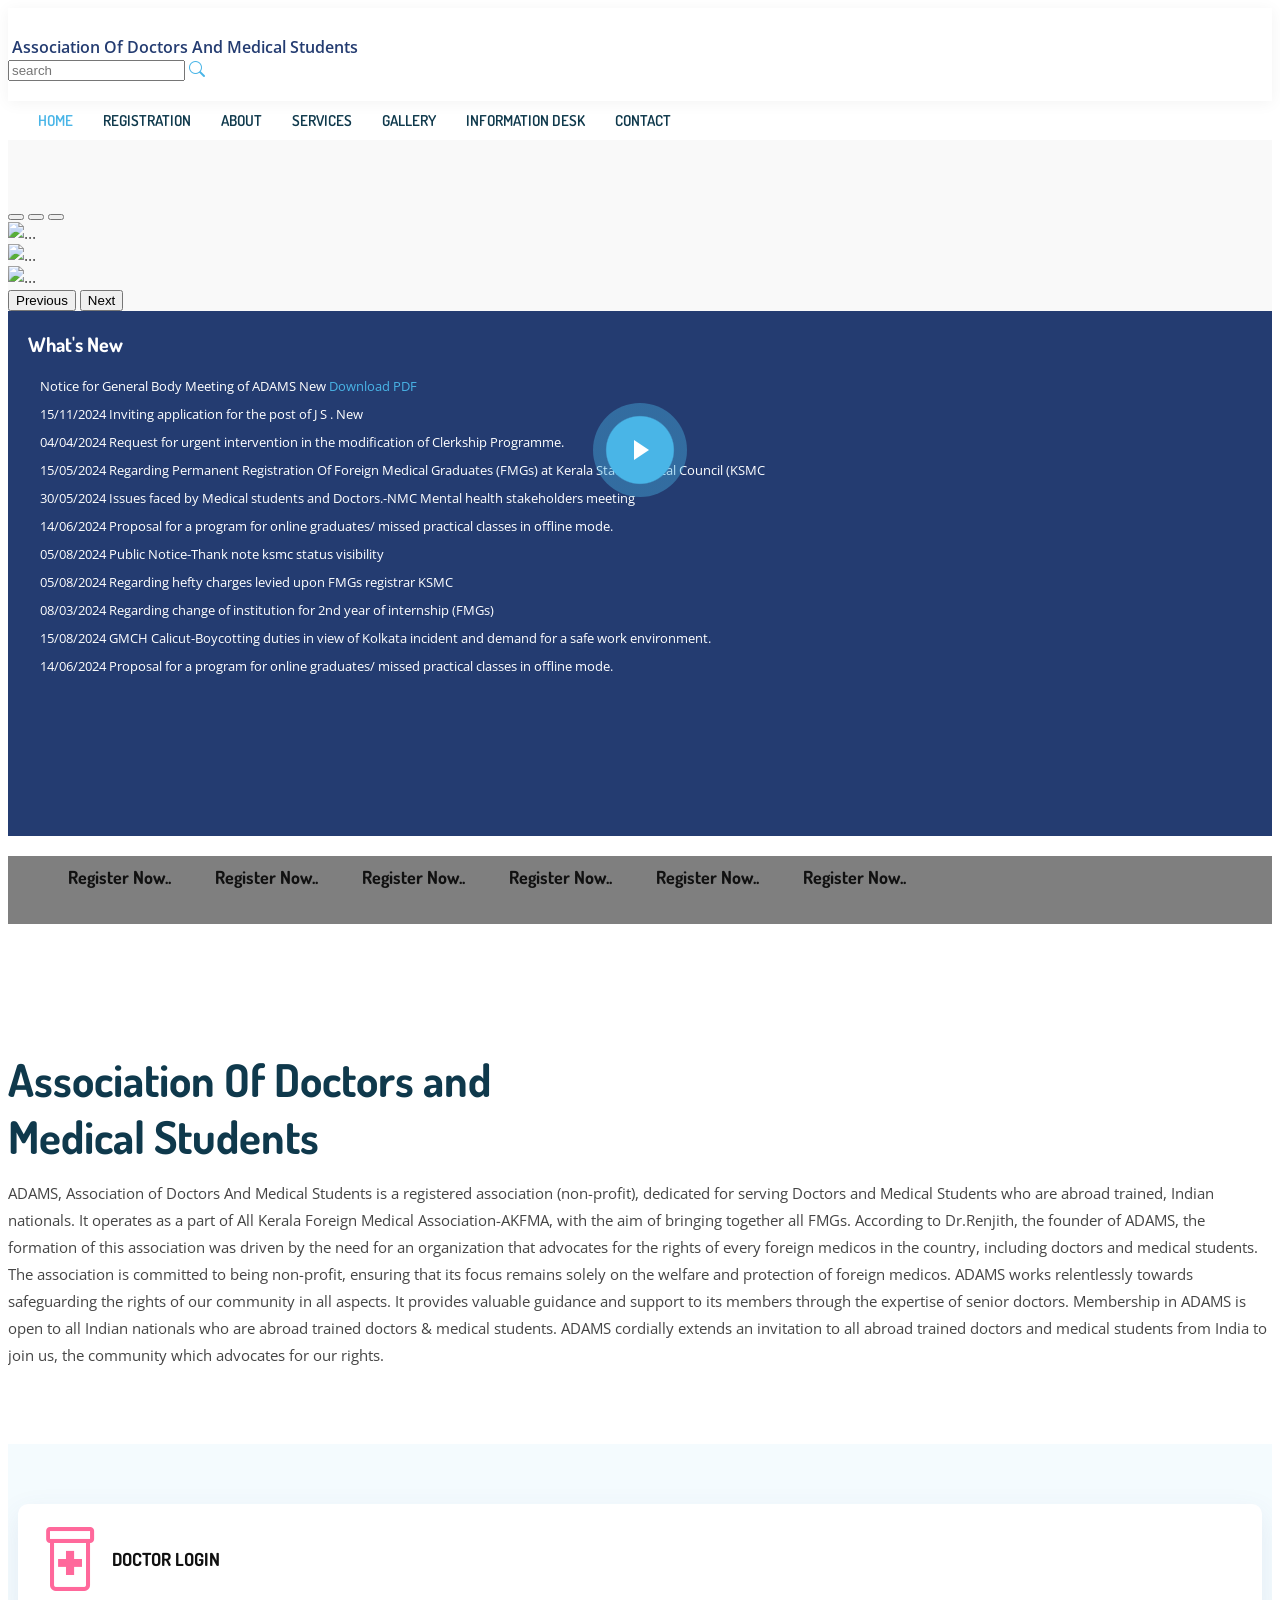
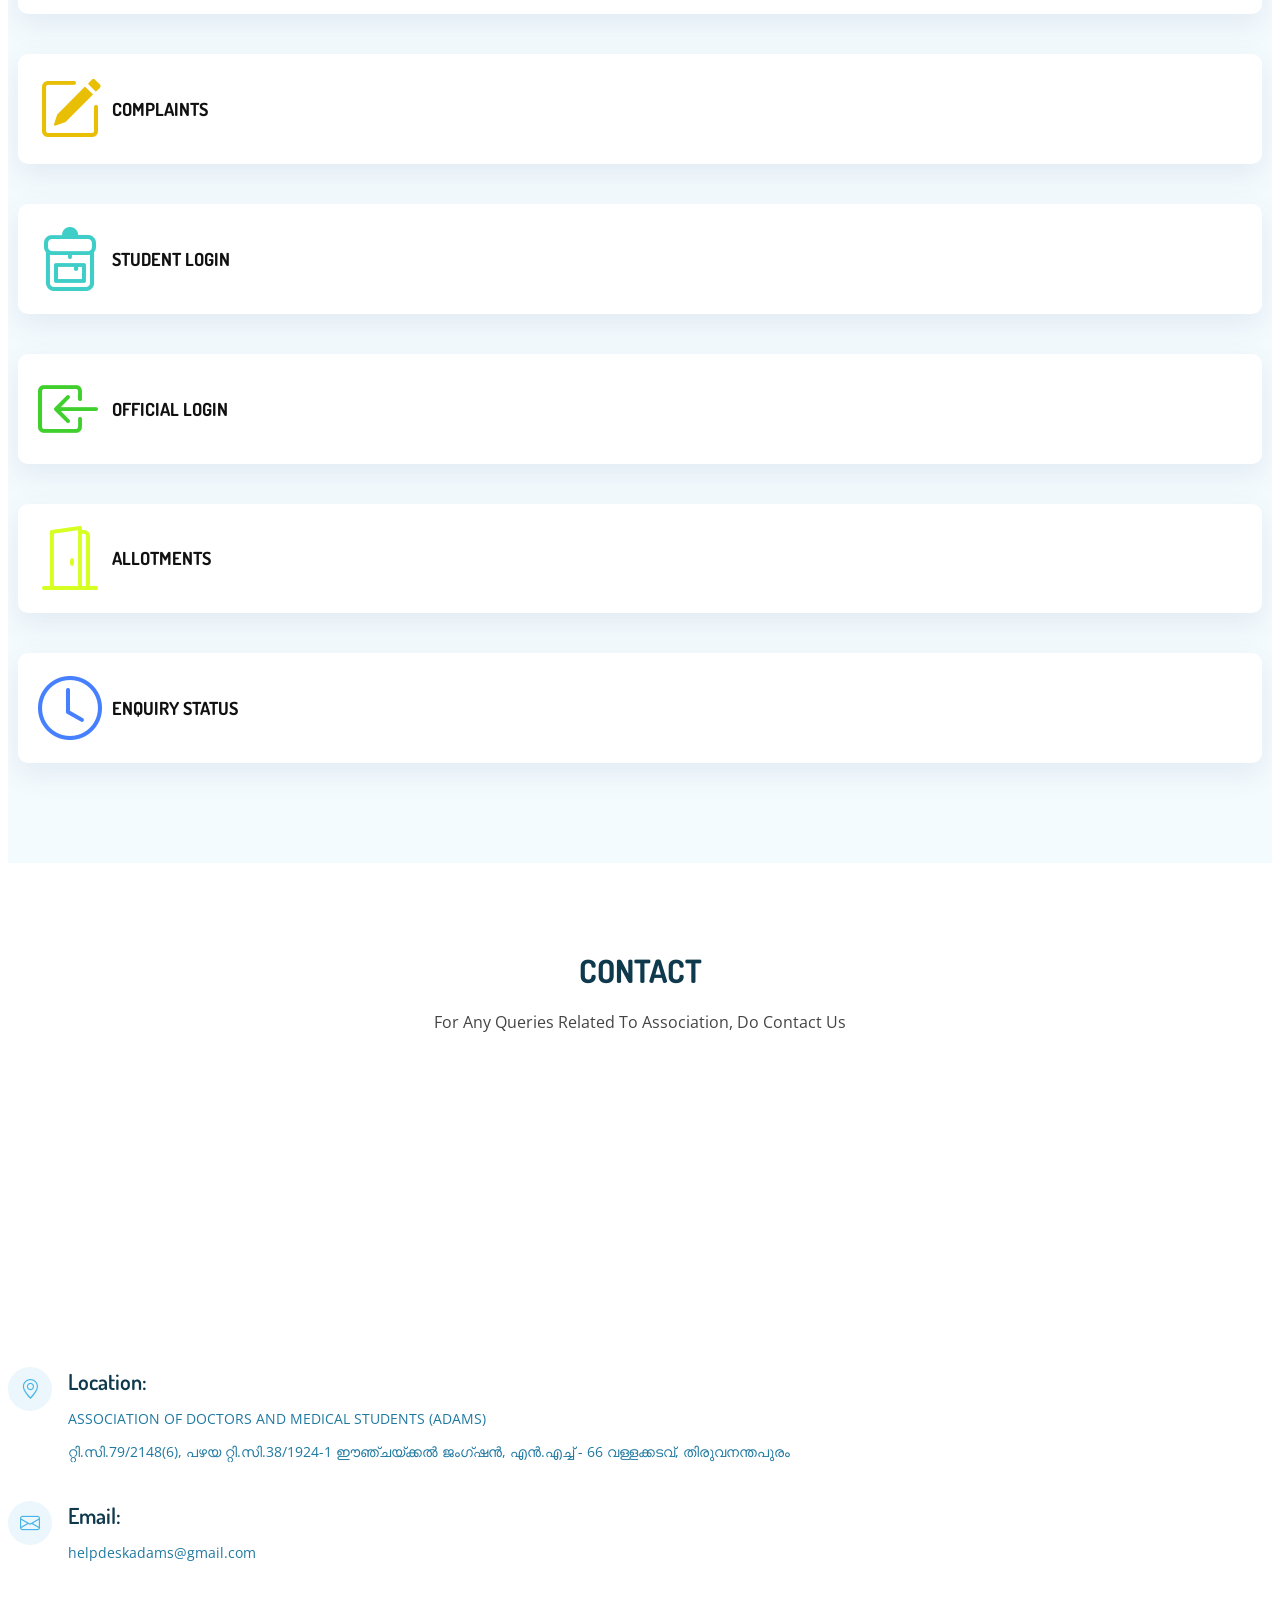
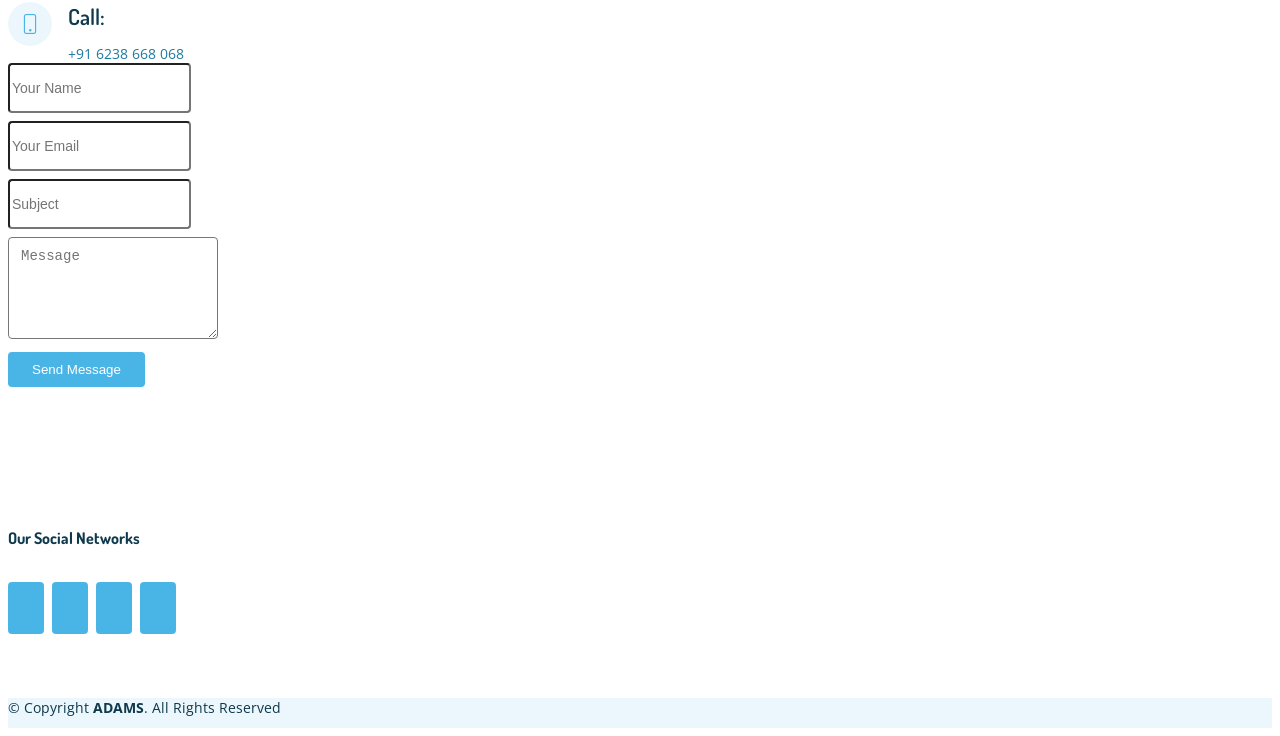
==== commit aee91810: "Merge 10961e2032eb2974fea032d7c96dac7ab32d52fc into 710b239fd686dbc8416cce13eb0ab318a3087d91" ====
--- a/index.html
+++ b/index.html
@@ -77,8 +77,6 @@
 
   <!-- ======= Hero Section ======= -->
   <section id="hero" class="d-flex align-items-center m-0 p-0">
-
-    <div class="container-fluid">
       <div class="row">
         <!-- <div class="col-lg-8 col-md-8 col-12 p-1" style="height: 64vh;"> -->
         <div class="col-lg-8 col-md-8 col-12 p-1">
@@ -118,8 +116,8 @@
           </div>
         </div>
         <div class="col-lg-4 col-md-4 col-12 p-1">
-          <div class="h-100" style="background-color: #243c71; overflow: hidden;">
-            <h2 style="margin: 0; padding: 1em; color: white;">What's New</h2>
+          <div id="hero" class="newsHead" style="background-color: #243c71; overflow: hidden;">
+            <h2 class="text-center" style="margin: 0; padding: 1em; color: white;">What's New</h2>
             <div class="ticker-container h-100">
               <ul class="ticker-list mt-0">
                 <li class="ticker-item">Notice for General Body Meeting of ADAMS <span
@@ -145,7 +143,6 @@
 
       </div>
     </div>
-    </div>
 
   </section><!-- End Hero -->
 
--- a/assets/css/style.css
+++ b/assets/css/style.css
@@ -1536,6 +1536,9 @@
   .about .icon-boxes h3 {
     font-size: 25px;
   }
+  .newsHead{
+    height: 40svh;
+  }
 }
 
 
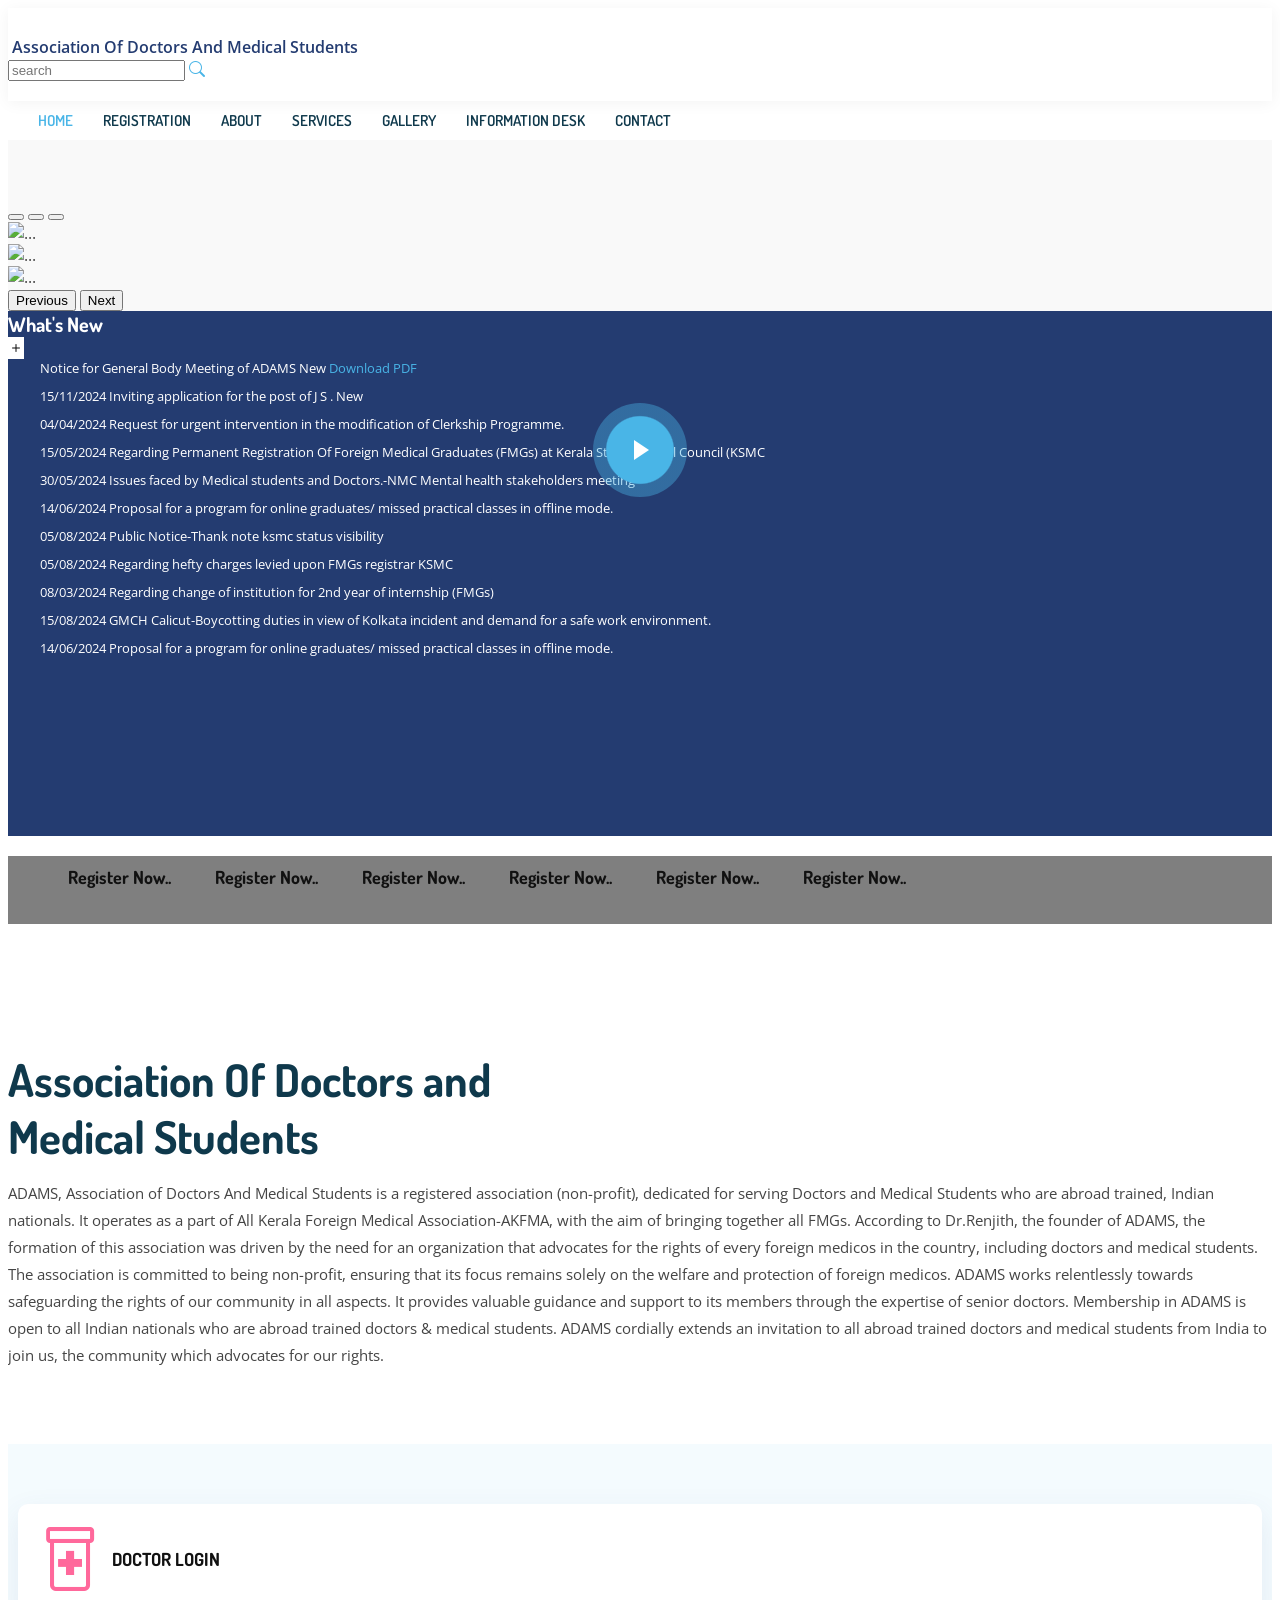
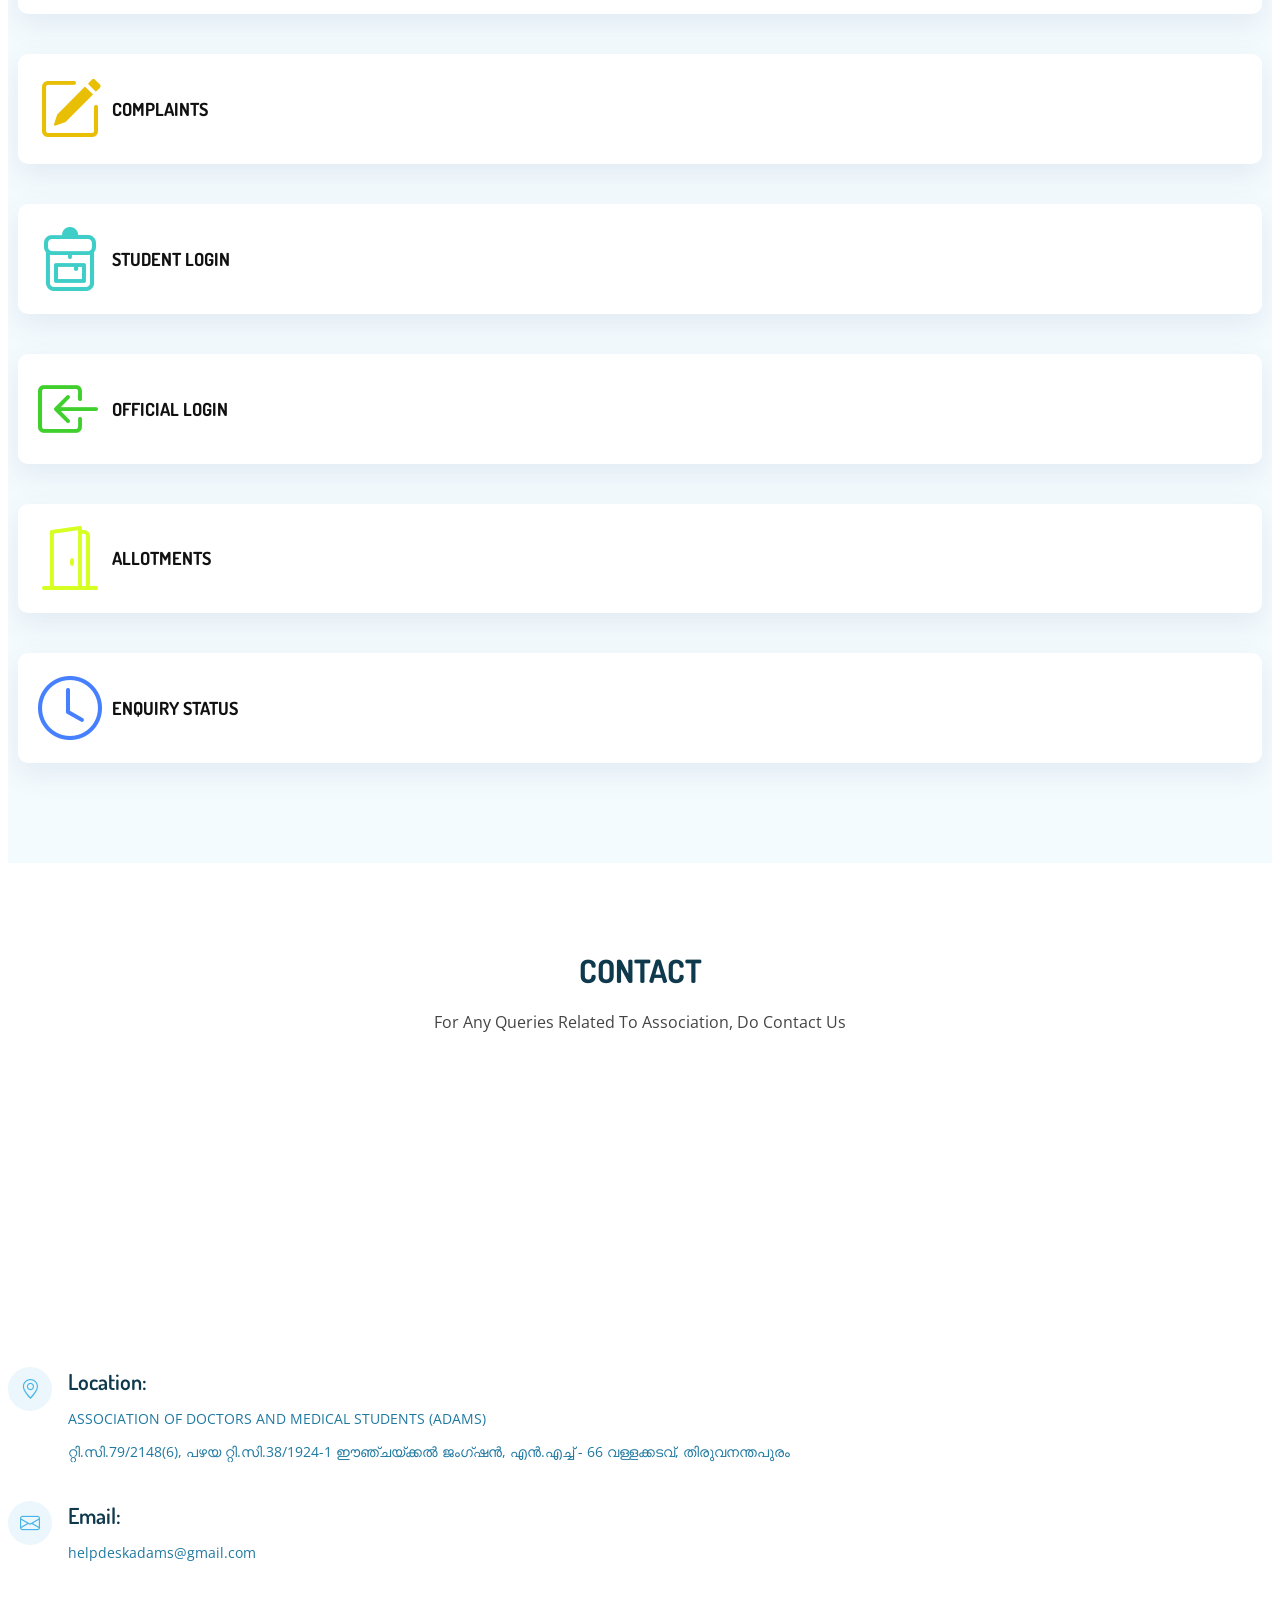
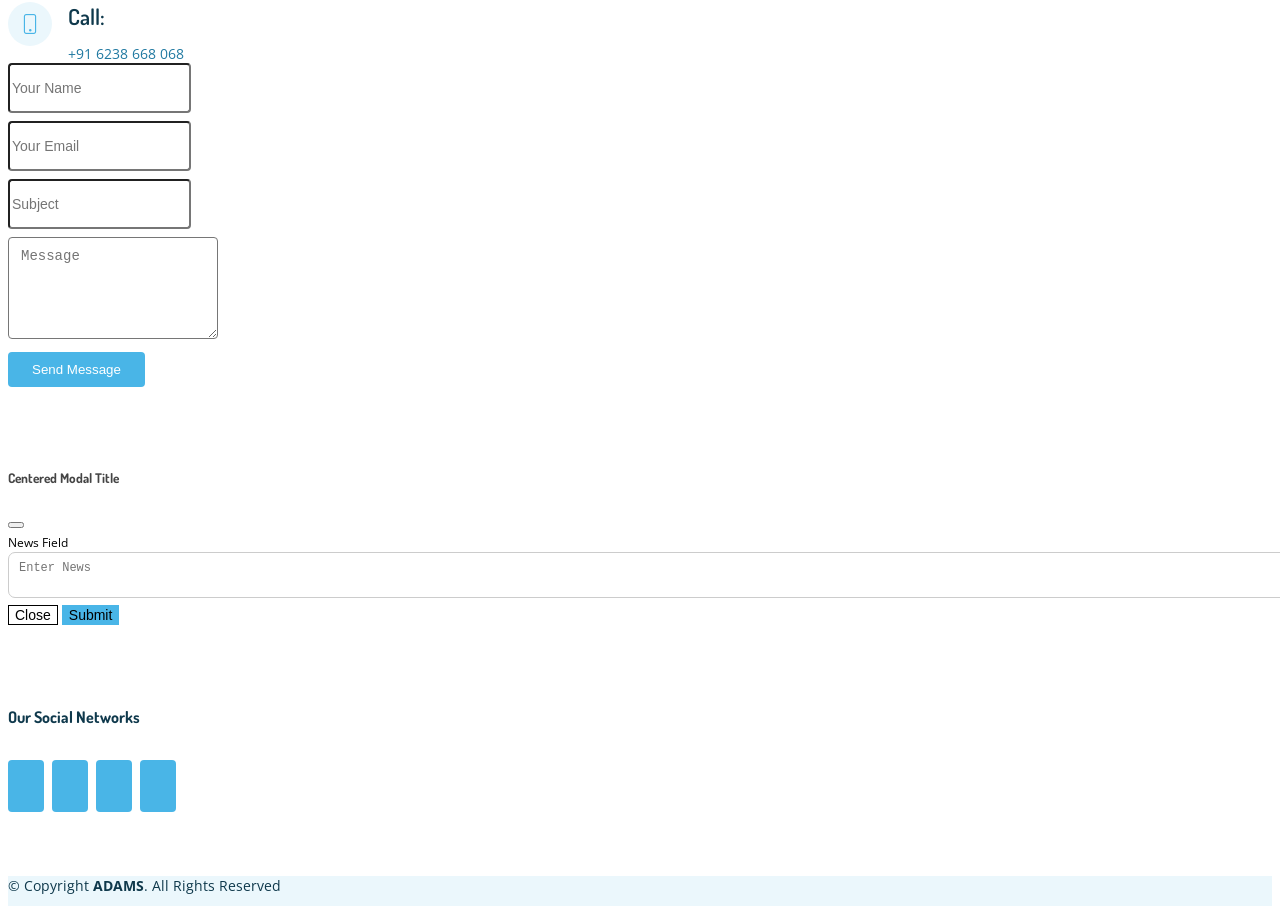
==== commit a2aab241: "Merge pull request #8 from Rahulreena/main landing page height issue fixed" ====
--- a/index.html
+++ b/index.html
@@ -91,16 +91,16 @@
             </div>
             <div class="carousel-inner h-100">
               <div class="carousel-item active h-100">
-                <img src="assets/img/client-img/doctor04.jpeg" style="object-fit: cover;"
-                  class="d-block w-100 h-100" alt="...">
+                <img src="assets/img/client-img/doctor04.jpeg" style="object-fit: cover;height: 64vh;"
+                  class="d-block w-100 carosuselImg" alt="...">
               </div>
               <div class="carousel-item h-100">
-                <img src="assets/img/client-img/doctor03.jpeg" style="object-fit: cover;"
-                  class="d-block w-100 h-100" alt="...">
+                <img src="assets/img/client-img/doctor03.jpeg" style="object-fit: cover;height: 64vh;"
+                  class="d-block w-100 carosuselImg" alt="...">
               </div>
               <div class="carousel-item h-100">
-                <img src="assets/img/client-img/doctor02.jpeg" style="object-fit: cover;"
-                  class="d-block w-100 h-100" alt="...">
+                <img src="assets/img/client-img/doctor02.jpeg" style="object-fit: cover;height: 64vh;"
+                  class="d-block w-100 carosuselImg" alt="...">
               </div>
             </div>
             <button class="carousel-control-prev" type="button" data-bs-target="#carouselExampleAutoplaying"
@@ -117,7 +117,10 @@
         </div>
         <div class="col-lg-4 col-md-4 col-12 p-1">
           <div id="hero" class="newsHead" style="background-color: #243c71; overflow: hidden;">
-            <h2 class="text-center" style="margin: 0; padding: 1em; color: white;">What's New</h2>
+            <div class="d-flex justify-content-between align-items-center py-2 px-3 newsBoxMain">
+              <h2 class="text-center" style="margin: 0; color: white;">What's New</h2>
+              <i data-bs-toggle="modal" data-bs-target="#exampleModal" class="bi bi-plus fs-3 d-flex justify-content-center align-items-center rounded "></i>
+            </div>
             <div class="ticker-container h-100">
               <ul class="ticker-list mt-0">
                 <li class="ticker-item">Notice for General Body Meeting of ADAMS <span
@@ -326,6 +329,34 @@
     </section><!-- End Contact Section -->
 
 
+    <!-- Modal -->
+    <!-- Modal -->
+    <div class="modal fade" id="exampleModal" tabindex="-1" aria-labelledby="exampleModalLabel" aria-hidden="true">
+      <div class="modal-dialog modal-dialog-centered modal-md">
+        <div class="modal-content">
+          <div class="modal-header">
+            <h5 class="modal-title" id="exampleModalLabel">Centered Modal Title</h5>
+            <button type="button" class="btn-close" data-bs-dismiss="modal" aria-label="Close"></button>
+          </div>
+          <div class="modal-body">
+            <div class="customInputs">
+              <div class="row">
+                <div class="col-12">
+                  <label for="">News Field</label>
+                  <textarea id="comments" name="comments"  placeholder="Enter News"></textarea>
+                </div>
+              </div>
+            </div>
+          </div>
+          <div class="modal-footer">
+            <button type="button" class="btn btn-secondary secondaryBtn"  data-bs-dismiss="modal">Close</button>
+            <button type="button" class="btn btn-primary primaryBtn">Submit</button>
+          </div>
+        </div>
+      </div>
+    </div>
+
+
   </main><!-- End #main -->
 
   <!-- ======= Footer ======= -->
--- a/assets/css/style.css
+++ b/assets/css/style.css
@@ -1300,6 +1300,193 @@
   }
 }
 
+.newsBoxMain i{
+width: 30px;
+height: 30px;
+background-color: #fff;
+color: #000;
+cursor: pointer;
+transition: all .3s ease-in;
+}
+
+.newsBoxMain i:hover{
+  border: 1px solid #fff;
+  background-color: transparent;
+  color: #fff;
+}
+
+.modal .secondaryBtn{
+  background-color: transparent;
+  border: 1px solid #000;
+  color: #000;
+  font-size: 14px;
+}
+
+.modal .primaryBtn{
+  background-color: #49b5e7;
+  border: 1px solid #49b5e7;
+  outline: none;
+  font-size: 14px;transition: all .3s ease-in;
+}
+.modal .primaryBtn:hover {
+  background-color: transparent;
+  border: 1px solid #49b5e7;
+  color: #49b5e7;
+}
+
+.customInputs label{
+  font-size: 12px;
+  color: #000;
+}
+.customInputs input{
+  border: 1px solid #ccc;
+  width: 100%;
+  border-radius: 7px;
+  padding: 8px 10px;font-size: 12px;
+  outline: none;
+  margin-bottom: 10px;
+}
+
+.customInputs input::placeholder {
+  font-size: 12px;
+}
+
+ /* Focused State */
+ .customInputs input:focus {
+   border-color: #49b5e7;
+   outline: none;
+ }
+
+ /* Active State */
+ .customInputs input:active {
+   border-color: #2196F3;
+ }
+ .customInputs textarea {
+   border: 1px solid #ccc;
+   width: 100%;
+   border-radius: 7px;
+   padding: 8px 10px;
+   font-size: 12px;
+   outline: none;
+ }
+
+ .customInputs textarea::placeholder {
+   font-size: 12px;
+ }
+
+ /* Focused State */
+ .customInputs textarea:focus {
+   border-color: #49b5e7;
+   outline: none;
+ }
+
+ /* Active State */
+ .customInputs textarea:active {
+   border-color: #2196F3;
+ }
+
+.customInputs select {
+  border: 1px solid #ccc;
+  width: 100%;
+  border-radius: 7px;
+  padding: 8px 10px;
+  font-size: 12px;
+  outline: none;
+}
+
+.customInputs select::placeholder {
+  font-size: 12px;
+}
+
+/* Focused State */
+.customInputs select:focus {
+  border-color: #49b5e7;
+  outline: none;
+}
+
+/* Active State */
+.customInputs select:active {
+  border-color: #2196F3;
+}
+
+.gallery i {
+  width: 30px;
+  height: 30px;
+  background-color: #000000;
+  color: #ffffff;
+  cursor: pointer;
+  transition: all .3s ease-in;
+}
+
+.gallery i:hover {
+  border: 1px solid #000000;
+  background-color: transparent;
+  color: #000000;
+}
+
+ .login-container {
+   max-width: 400px;
+   margin: 50px auto;
+   padding: 30px;
+   background: #fff;
+   border: 1px solid #e1e4e8;
+   border-radius: 8px;
+   box-shadow: 0 4px 6px rgba(0, 0, 0, 0.1);
+ }
+
+ .login-container h1 {
+   font-size: 1.5rem;
+   font-weight: 600;
+   color: #24292e;
+   text-align: center;
+   margin-bottom: 20px;
+ }
+
+  .register-container {
+    max-width: 990px;
+    margin: 20px auto;
+    padding: 25px;
+    background: #fff;
+    border: 1px solid #e1e4e8;
+    border-radius: 8px;
+    box-shadow: 0 4px 6px rgba(0, 0, 0, 0.1);
+  }
+
+  .register-container h1 {
+    font-size: 1.5rem;
+    font-weight: 600;
+    color: #24292e;
+    text-align: center;
+    margin-bottom: 20px;
+  }
+
+ .btn-primary {
+   background-color: #2da44e;
+   border-color: #2da44e;
+   outline: none;
+    font-size: 13px;
+    transition: all .3s ease-in;
+ }
+
+ .btn-primary:hover {
+   background-color: transparent;
+   border-color: #218838;
+   color: #218838;
+ }
+
+ .form-text {
+   text-align: center;
+   font-size: .8em;
+ }
+
+ .form-text a {
+   color: #0366d6;
+   text-decoration: none;
+ }
+
+ .form-text a:hover {
+   text-decoration: underline;
+ }
 /*--------------------------------------------------------------
 # Breadcrumbs
 --------------------------------------------------------------*/
@@ -1539,6 +1726,9 @@
   .newsHead{
     height: 40svh;
   }
+  .carosuselImg{
+    height: 40svh !important;
+  }
 }
 
 
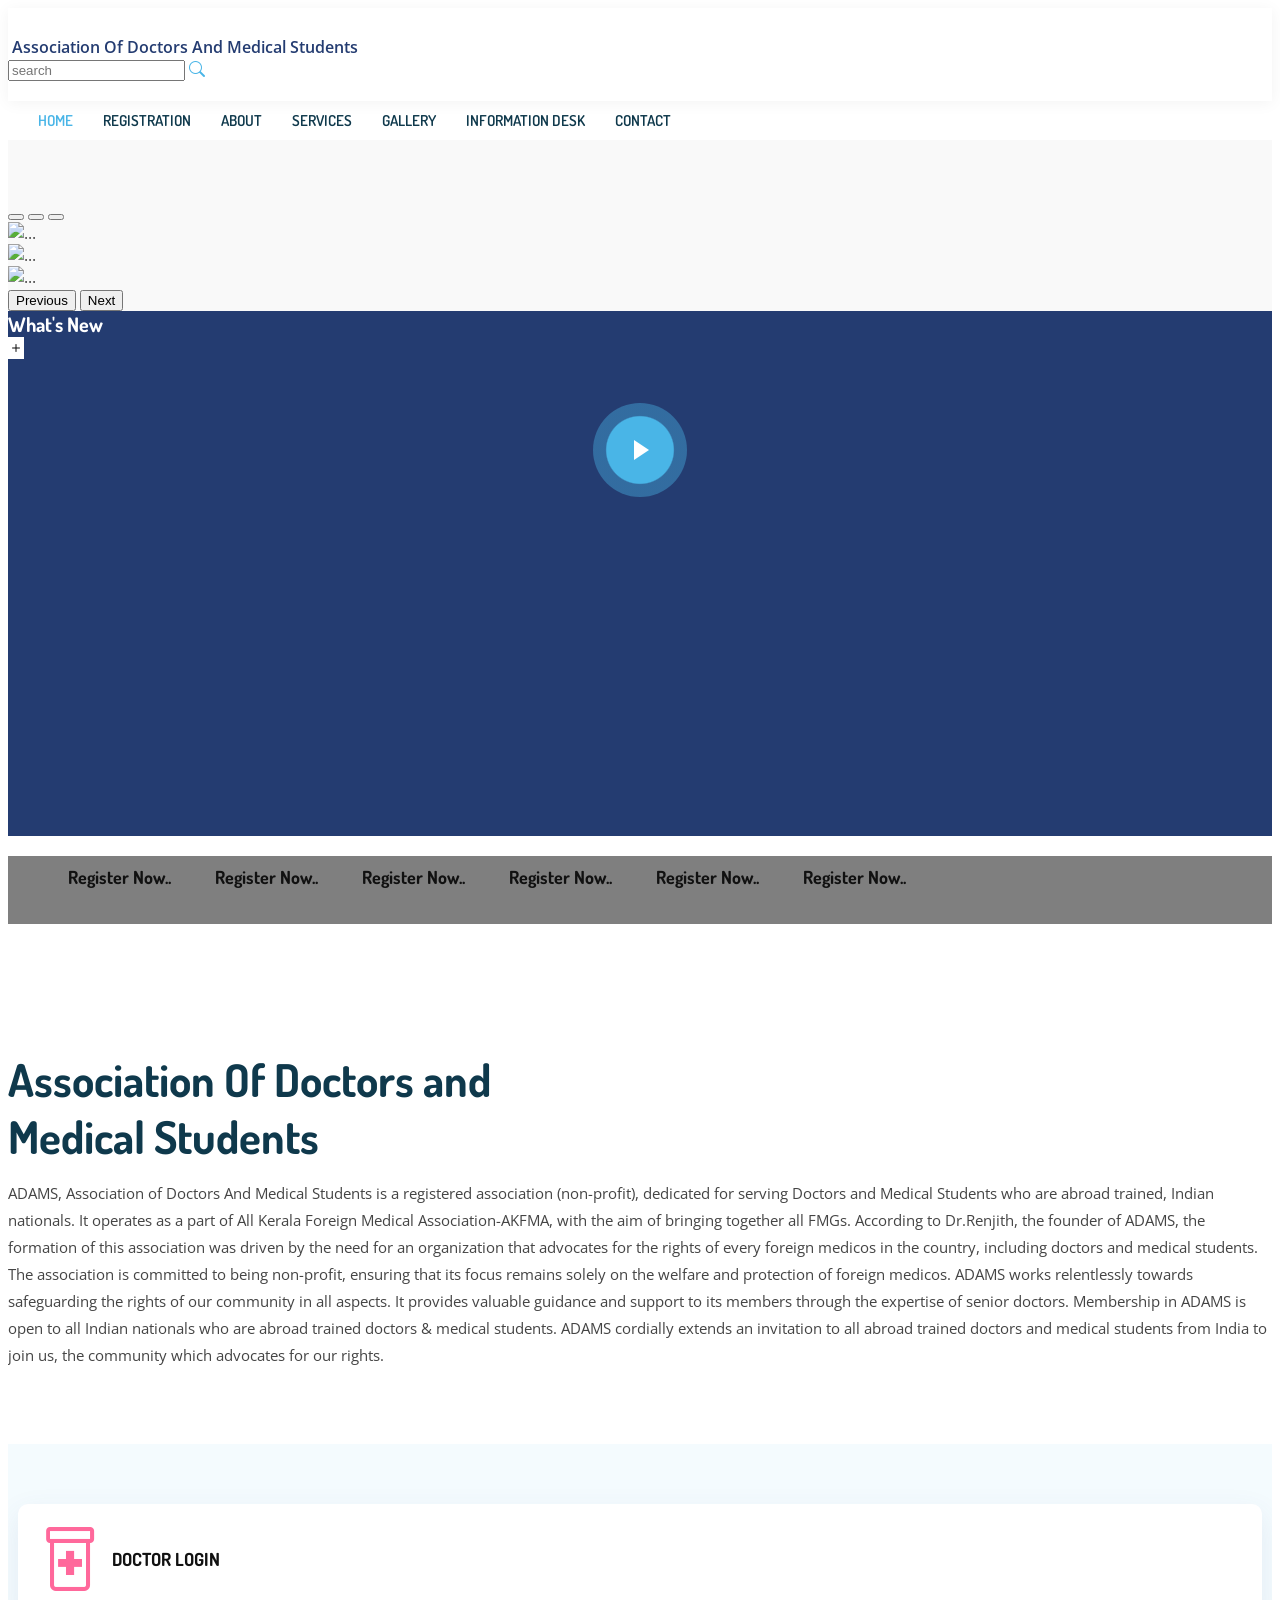
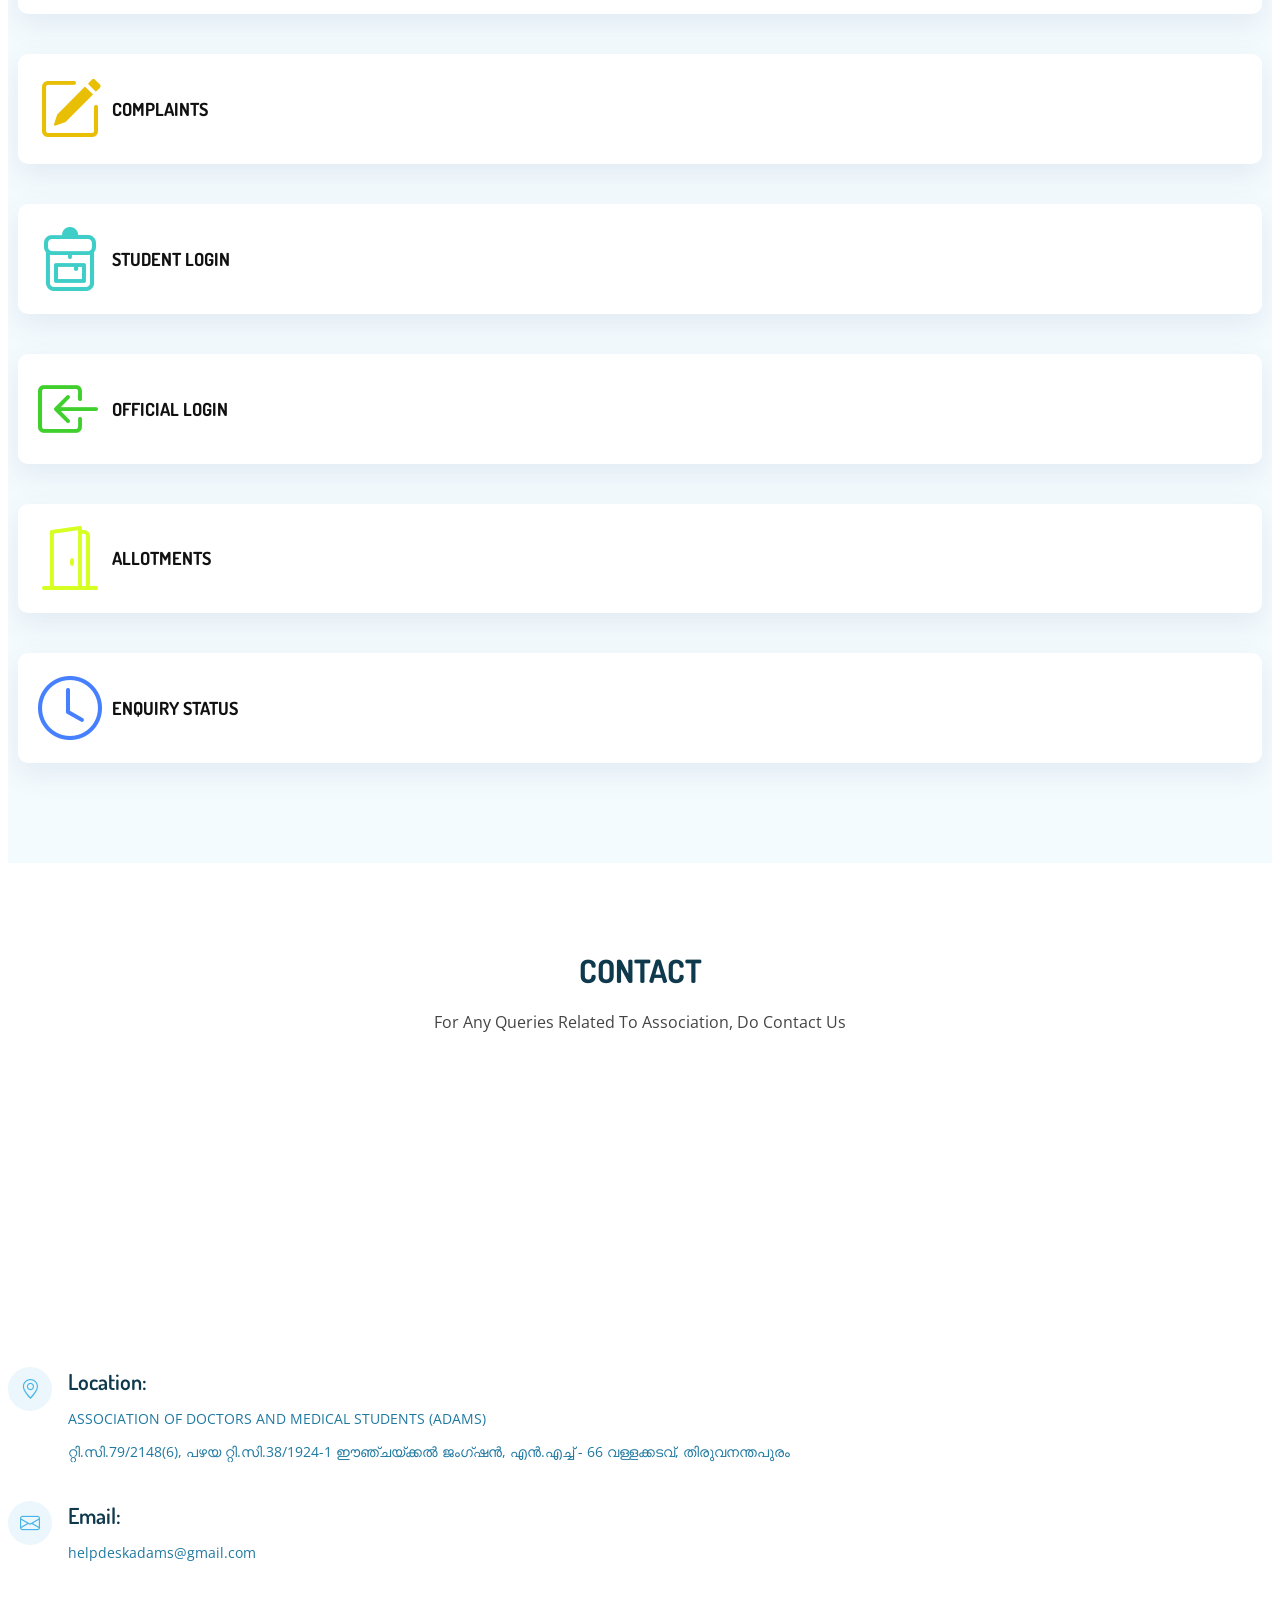
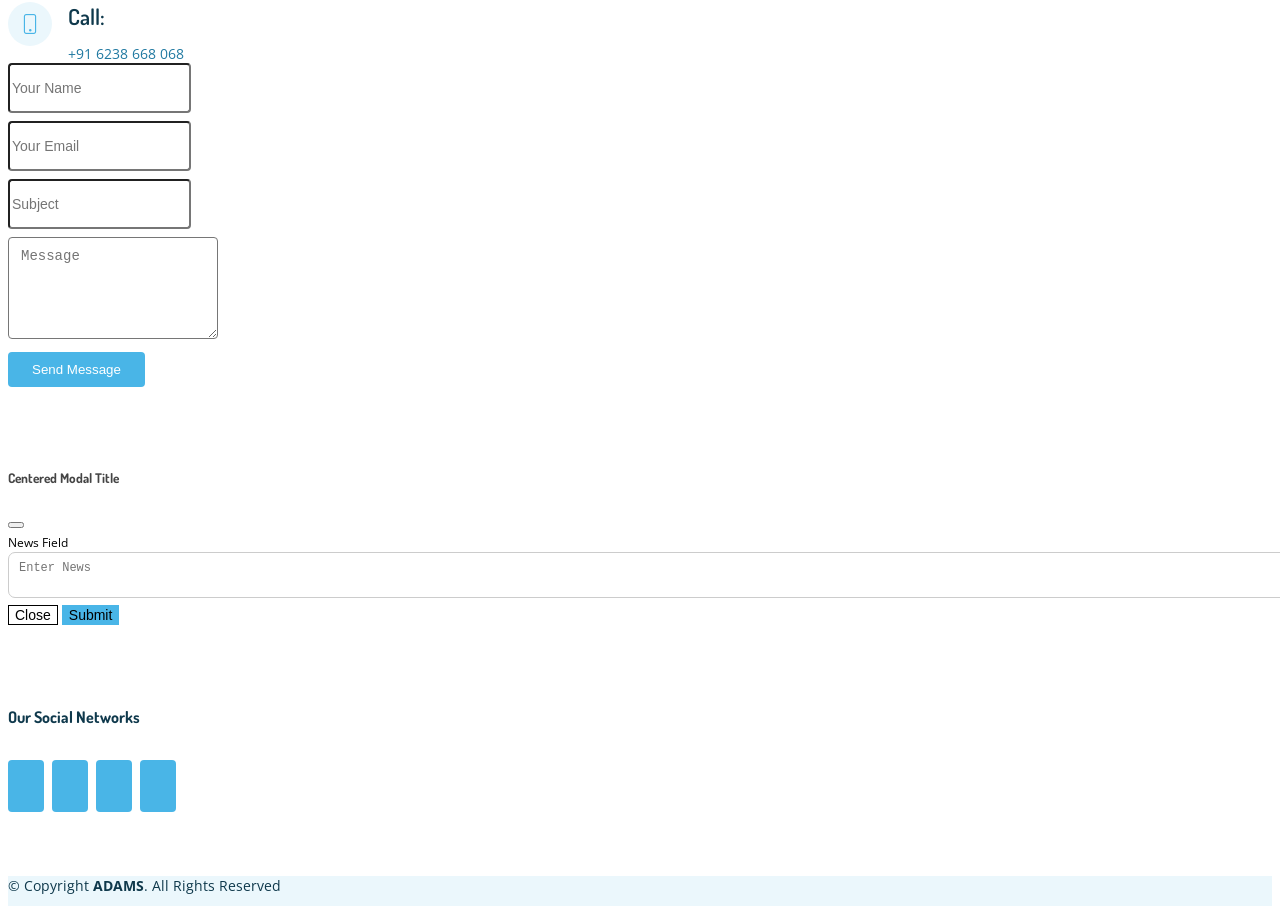
==== commit 3f80ef57: "notice upate" ====
--- a/index.html
+++ b/index.html
@@ -122,14 +122,14 @@
               <i data-bs-toggle="modal" data-bs-target="#exampleModal" class="bi bi-plus fs-3 d-flex justify-content-center align-items-center rounded "></i>
             </div>
             <div class="ticker-container h-100">
-              <ul class="ticker-list mt-0">
+              <!-- <ul class="ticker-list mt-0">
                 <li class="ticker-item">Notice for General Body Meeting of ADAMS <span
                                       class="badge rounded-pill bg-danger ms-1">New</span>
                                       <a href="static/docs/Public Notice ADAMS GBM.pdf" download="Public Notice ADAMS GBM.pdf" class="badge rounded-pill bg-danger ms-1">Download PDF</a></li>
                 <li class="ticker-item">15/11/2024 Inviting application for the post of J S . <span
                                                         class="badge rounded-pill bg-danger ms-1">New</span></li>
                 <li class="ticker-item">04/04/2024	Request for urgent intervention in the modification of Clerkship Programme.</li>
-                <!-- Repeat the list item structure for other news items -->
+    
                 <li class="ticker-item">15/05/2024	Regarding Permanent Registration Of Foreign Medical Graduates (FMGs) at Kerala State Medical Council (KSMC </li>
                 <li class="ticker-item">30/05/2024	Issues faced by Medical students and Doctors.-NMC Mental health stakeholders meeting 
                   </li>
@@ -139,7 +139,7 @@
                 <li class="ticker-item">08/03/2024	Regarding change of institution for 2nd year of internship (FMGs) </li>
                 <li class="ticker-item">15/08/2024	GMCH Calicut-Boycotting duties in view of Kolkata incident and demand for a safe work environment. </li>
                 <li class="ticker-item">14/06/2024	Proposal for a program for online graduates/ missed practical classes in offline mode. </li>
-              </ul>
+              </ul> -->
             </div>
           </div>
         </div>
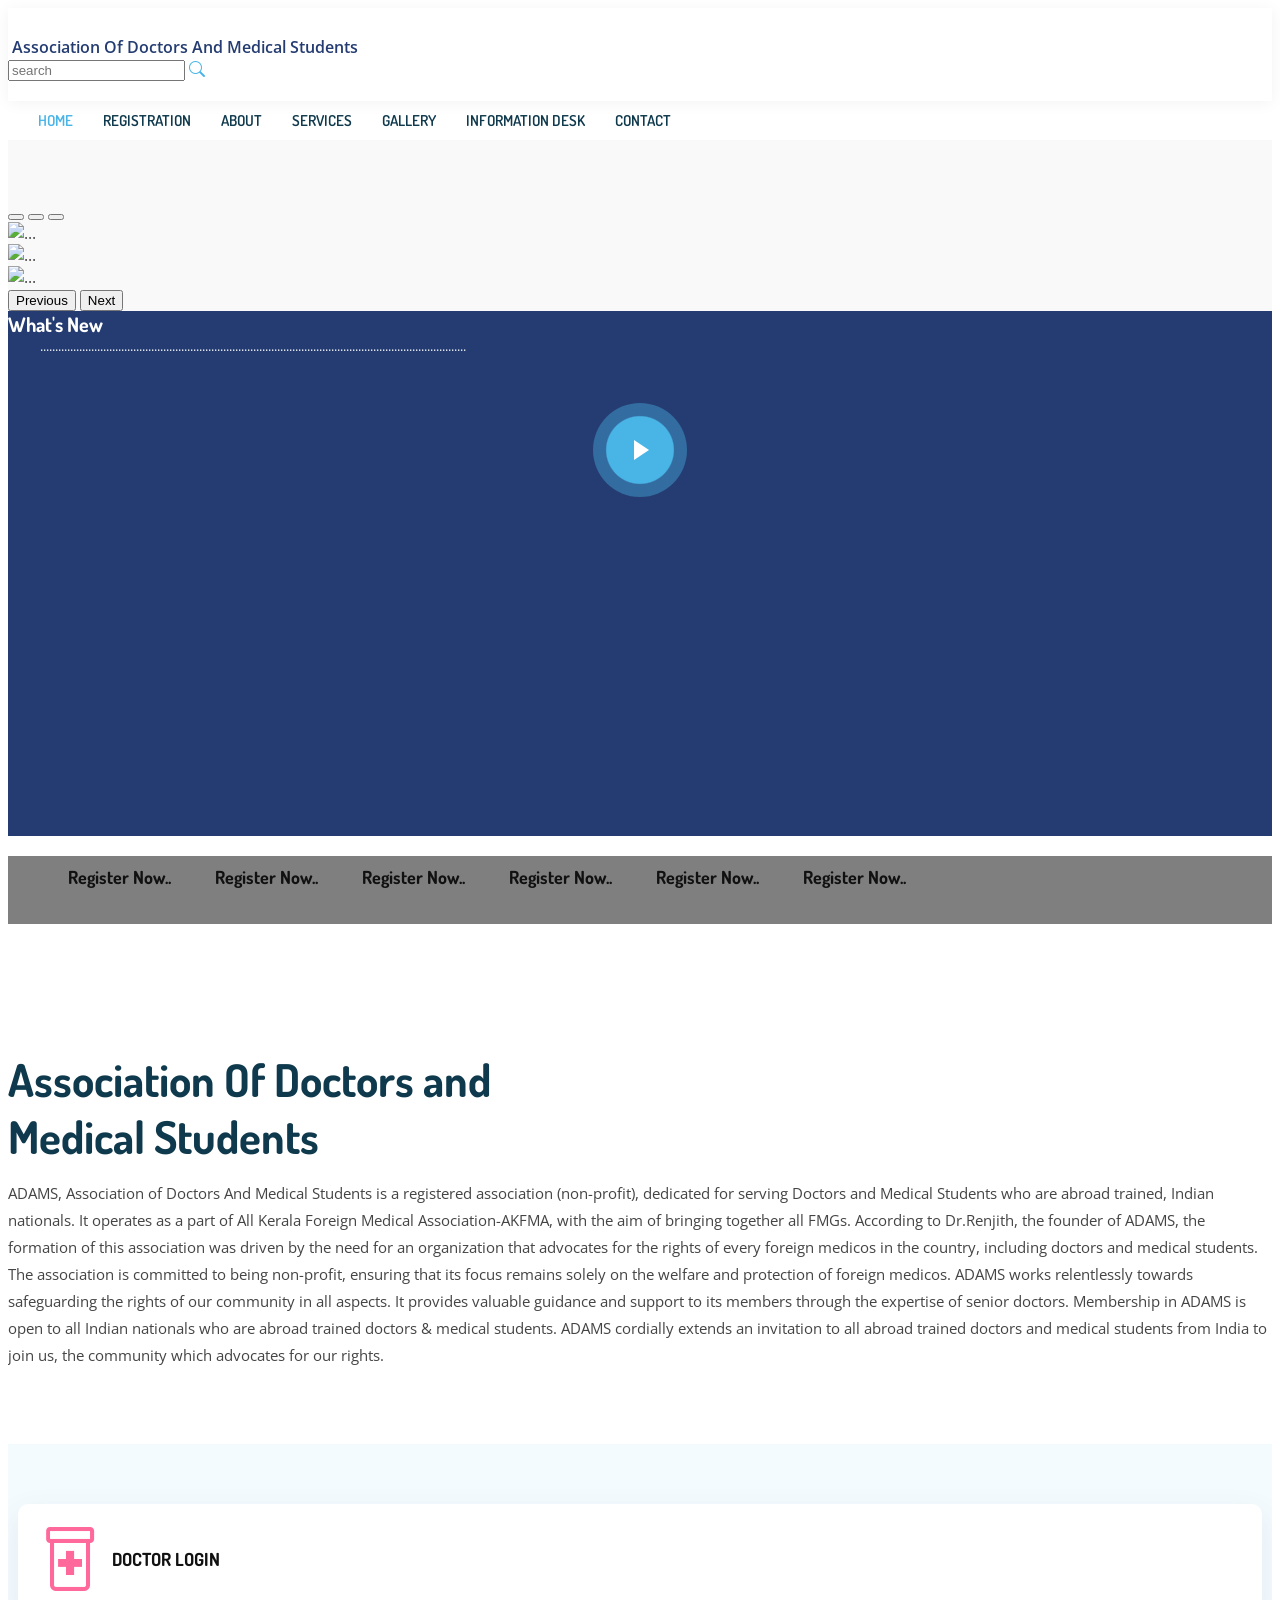
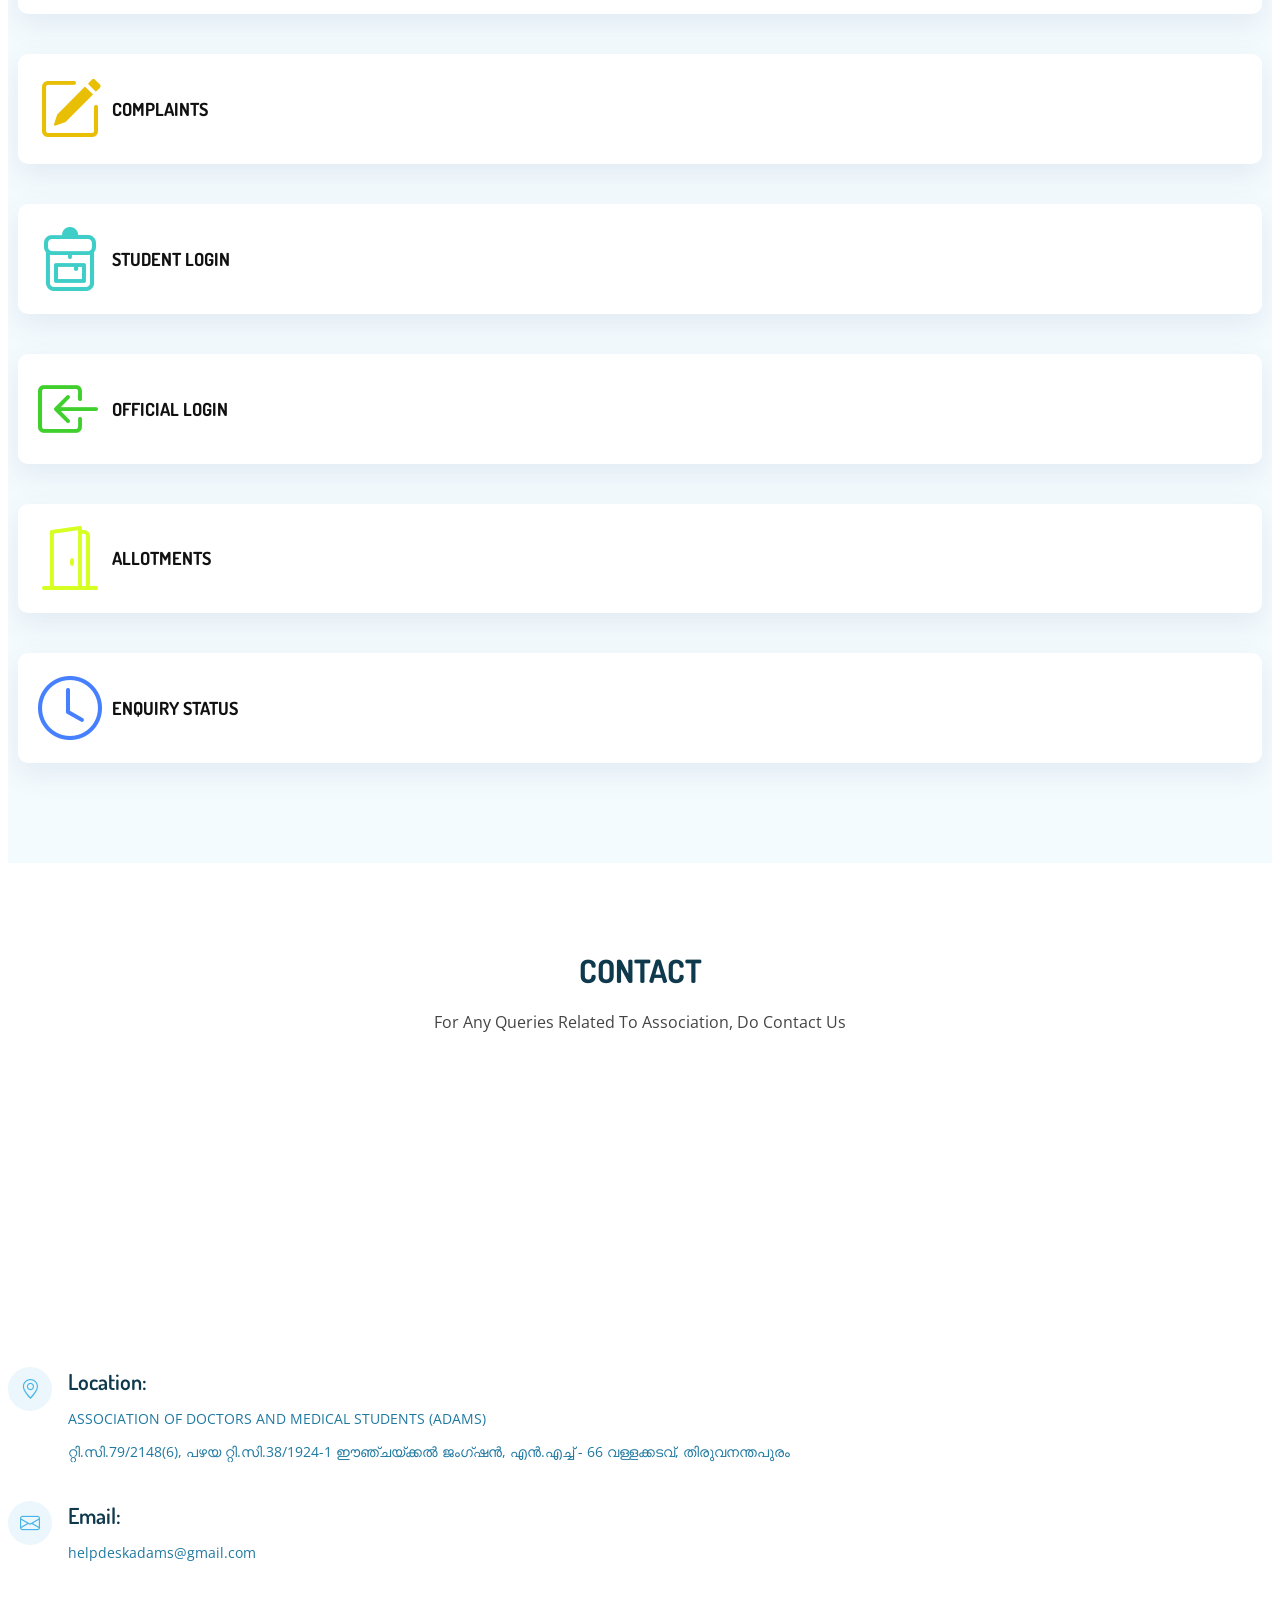
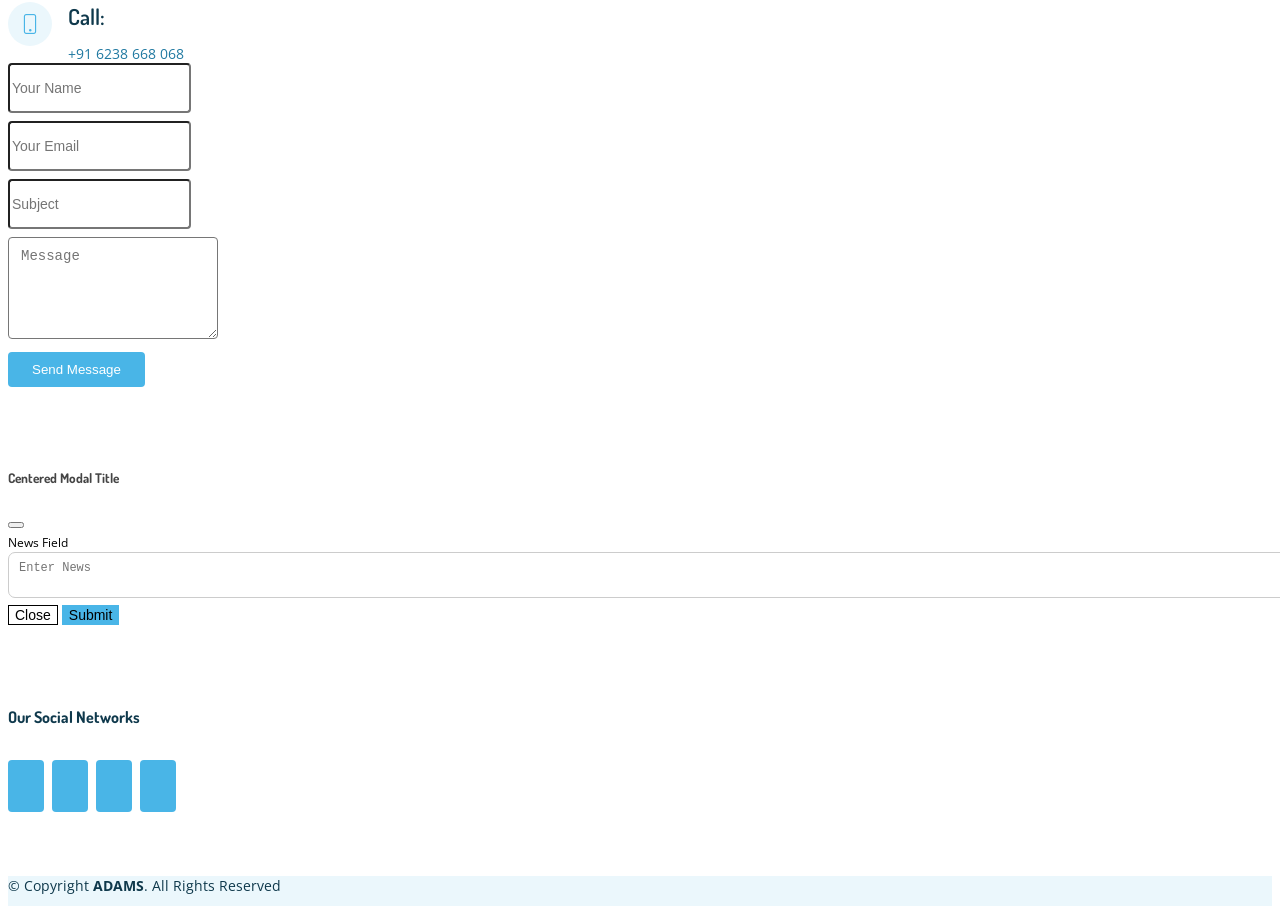
==== commit b7196bef: "." ====
--- a/index.html
+++ b/index.html
@@ -119,11 +119,11 @@
           <div id="hero" class="newsHead" style="background-color: #243c71; overflow: hidden;">
             <div class="d-flex justify-content-between align-items-center py-2 px-3 newsBoxMain">
               <h2 class="text-center" style="margin: 0; color: white;">What's New</h2>
-              <i data-bs-toggle="modal" data-bs-target="#exampleModal" class="bi bi-plus fs-3 d-flex justify-content-center align-items-center rounded "></i>
+              <!-- <i data-bs-toggle="modal" data-bs-target="#exampleModal" class="bi bi-plus fs-3 d-flex justify-content-center align-items-center rounded "></i> -->
             </div>
             <div class="ticker-container h-100">
-              <!-- <ul class="ticker-list mt-0">
-                <li class="ticker-item">Notice for General Body Meeting of ADAMS <span
+              <ul class="ticker-list mt-0">
+                <!-- <li class="ticker-item">Notice for General Body Meeting of ADAMS <span
                                       class="badge rounded-pill bg-danger ms-1">New</span>
                                       <a href="static/docs/Public Notice ADAMS GBM.pdf" download="Public Notice ADAMS GBM.pdf" class="badge rounded-pill bg-danger ms-1">Download PDF</a></li>
                 <li class="ticker-item">15/11/2024 Inviting application for the post of J S . <span
@@ -137,9 +137,9 @@
                 <li class="ticker-item">05/08/2024	Public Notice-Thank note ksmc status visibility </li>
                 <li class="ticker-item">05/08/2024	Regarding hefty charges levied upon FMGs registrar KSMC </li>
                 <li class="ticker-item">08/03/2024	Regarding change of institution for 2nd year of internship (FMGs) </li>
-                <li class="ticker-item">15/08/2024	GMCH Calicut-Boycotting duties in view of Kolkata incident and demand for a safe work environment. </li>
-                <li class="ticker-item">14/06/2024	Proposal for a program for online graduates/ missed practical classes in offline mode. </li>
-              </ul> -->
+                <li class="ticker-item">15/08/2024	GMCH Calicut-Boycotting duties in view of Kolkata incident and demand for a safe work environment. </li> -->
+                <li class="ticker-item">.............................................................................................................................................. </li>
+              </ul>
             </div>
           </div>
         </div>
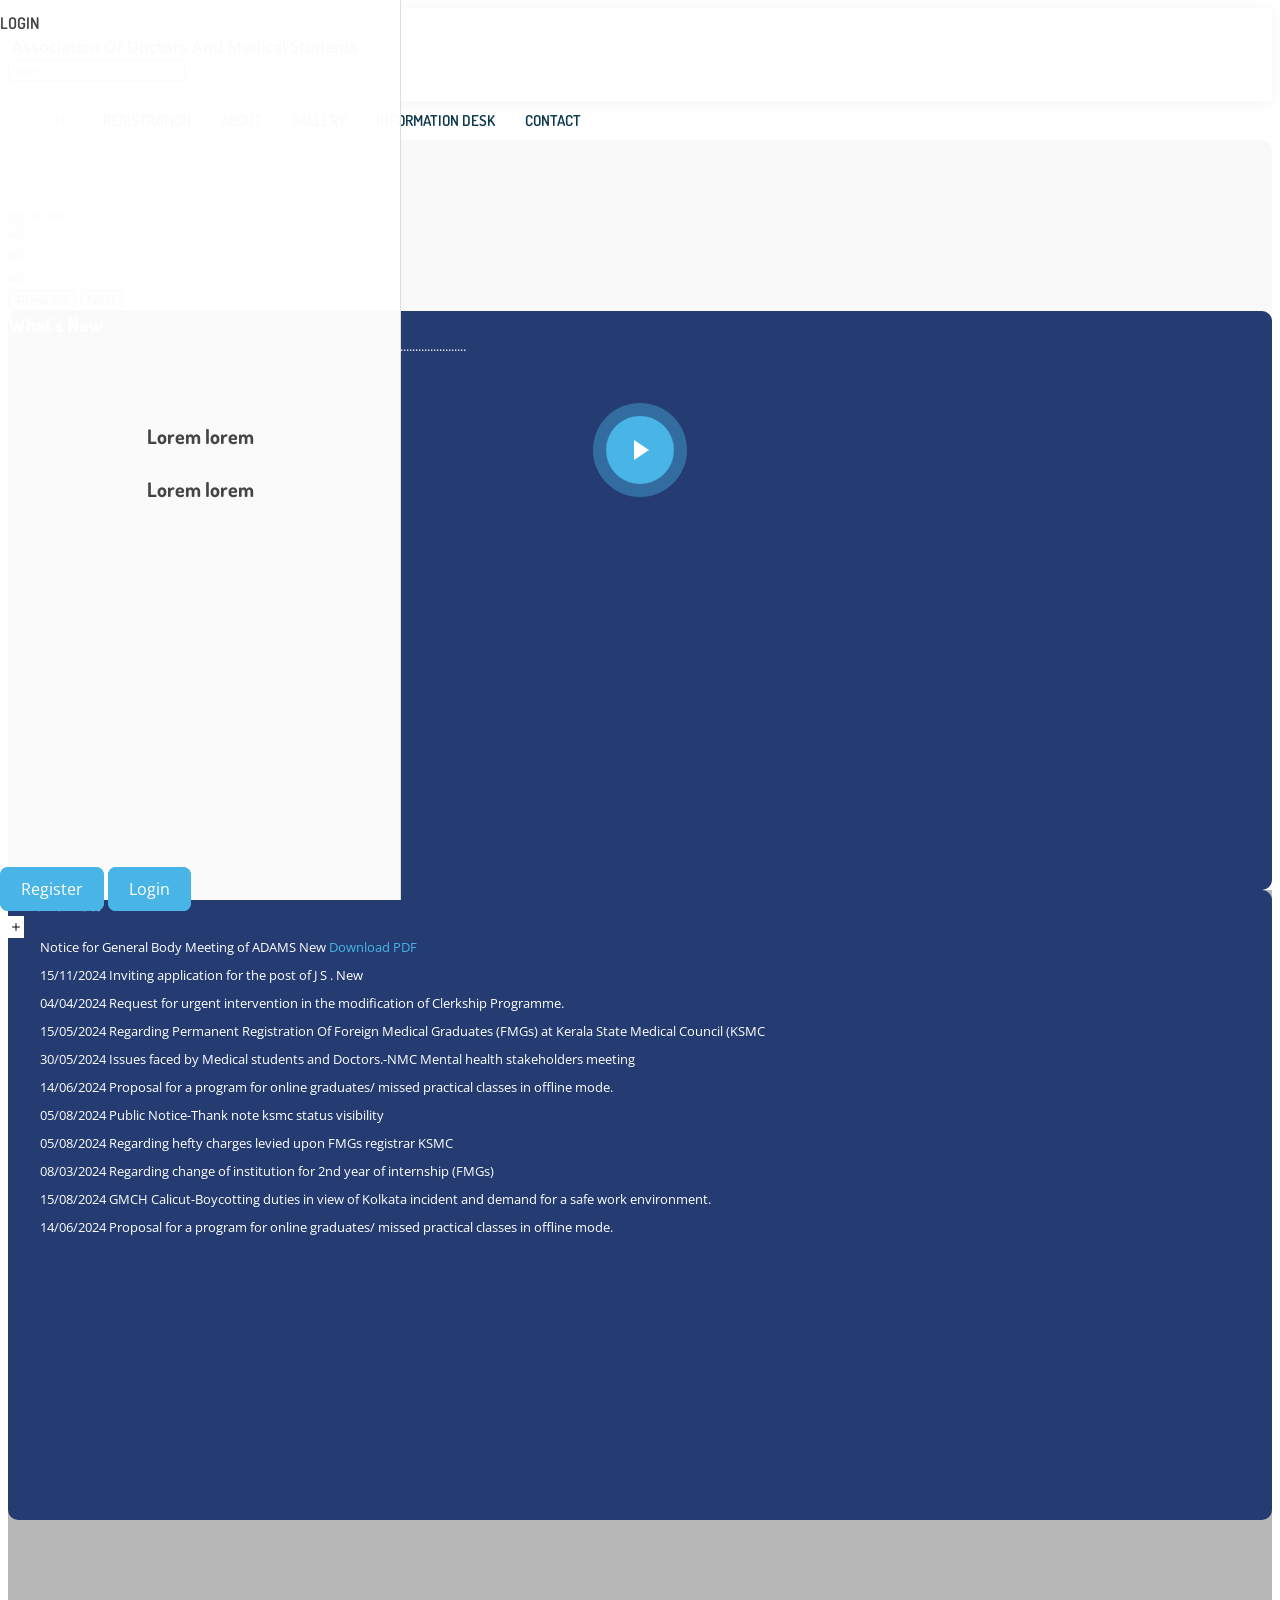
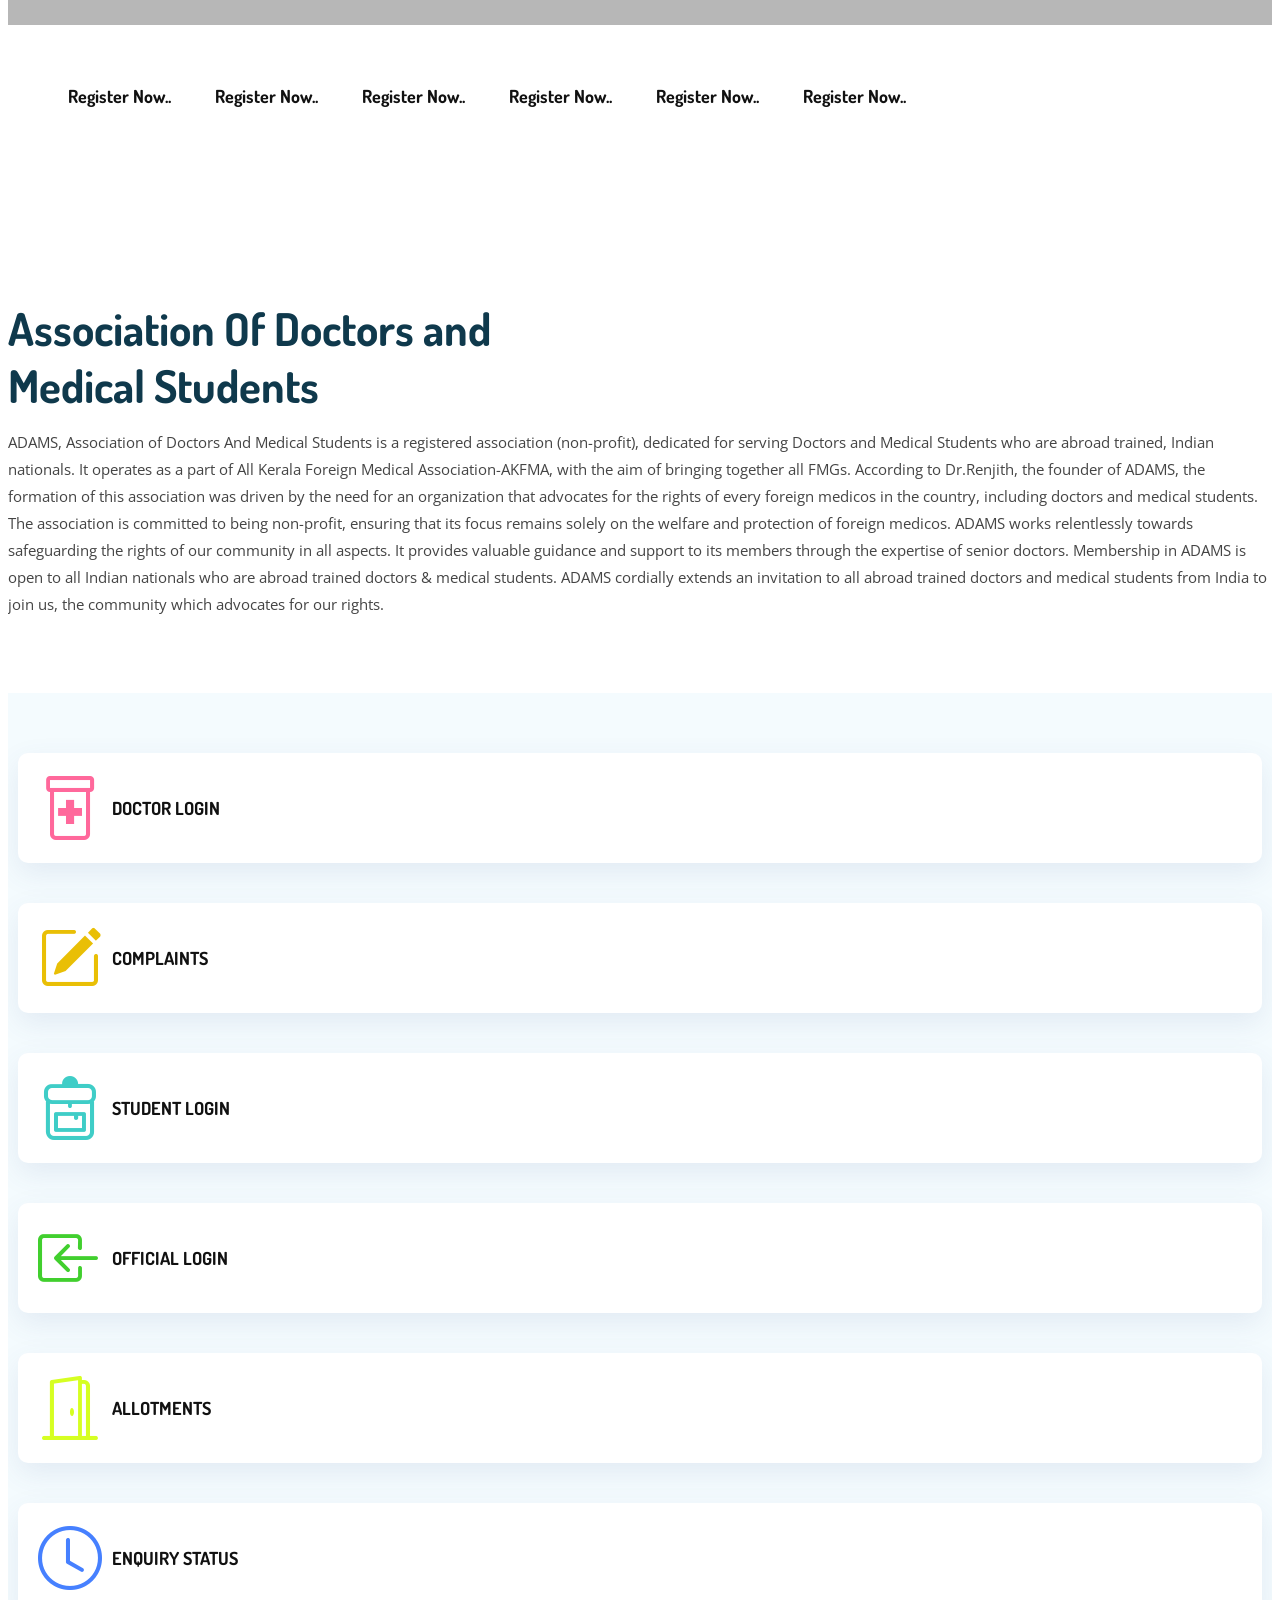
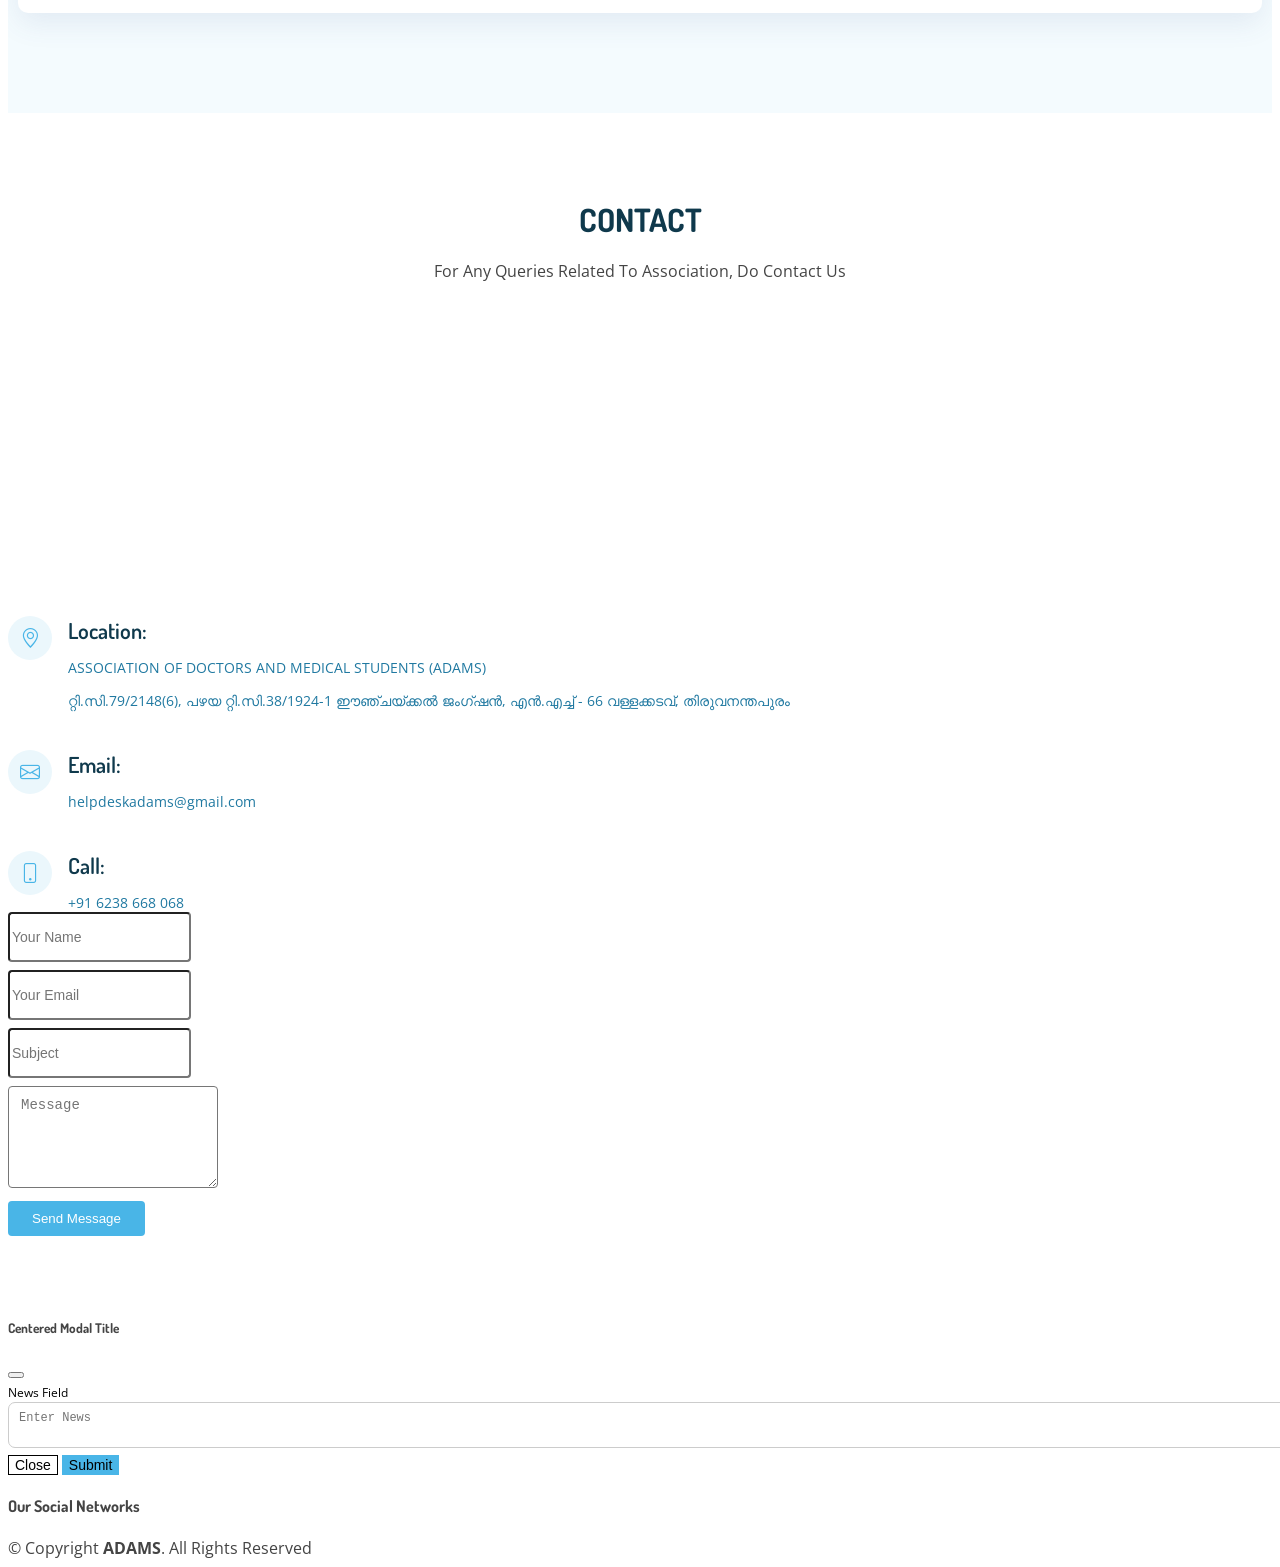
==== commit f9fc91b4: "Merge pull request #10 from Rahulreena/newChanges/HomeAndotherpages latest changes added" ====
--- a/index.html
+++ b/index.html
@@ -62,11 +62,11 @@
       <ul>
         <li><a class="nav-link scrollto active" href="#hero">Home</a></li>
         <li><a class="nav-link" href="registration.html">Registration</a></li>
-        <li><a class="nav-link scrollto" href="#about">About</a></li>
-        <li><a class="nav-link scrollto" href="#services">Services</a></li>
+        <li><a class="nav-link scrollto" href="aboutUs.html">About</a></li>
+        <!-- <li><a class="nav-link scrollto" href="#services">Services</a></li> -->
         <li><a class="nav-link" href="gallery.html">Gallery</a></li>
         <li><a class="nav-link" href="inner-page.html">information desk</a></li>
-        <li><a class="nav-link scrollto" href="#contact">Contact</a></li>
+        <li><a class="nav-link scrollto" href="contactUs.html">Contact</a></li>
       </ul>
       <i class="bi bi-list mobile-nav-toggle"></i>
     </div>
@@ -76,7 +76,7 @@
 
 
   <!-- ======= Hero Section ======= -->
-  <section id="hero" class="d-flex align-items-center m-0 p-0">
+  <section id="hero" class="d-flex align-items-center m-0 p-0 d-none">
       <div class="row">
         <!-- <div class="col-lg-8 col-md-8 col-12 p-1" style="height: 64vh;"> -->
         <div class="col-lg-8 col-md-8 col-12 p-1">
@@ -149,11 +149,88 @@
 
   </section><!-- End Hero -->
 
+
+  <!-- this is new banner -->
+  <section class="newBannerHome position-relative">
+    <div class="AdminLoginPortal p-3 d-none d-lg-block">
+      <div class="adminLoginMain ">
+        <h1 class="text-center">LOGIN</h1>
+        <div class="loginMiddle">
+          <h4 class="mb-0">Lorem lorem</h4>
+          <h4 class="mb-0">Lorem lorem</h4>
+        </div>
+        <div class="d-flex gap-2">
+          <a class="secondaryButton" href="">Register</a>
+          <a href="">Login</a>
+        </div>
+      </div>
+
+    </div>
+      <div class="container h-100">
+        <div class="align-items-center h-100 justify-content-between row">
+          <div class="col-12 col-lg-4 d-flex justify-content-center my-3">
+            <div class="AdminLoginPortal p-3 d-lg-none">
+              <div class="adminLoginMain ">
+                <h1 class="text-center">LOGIN</h1>
+                <div class="loginMiddle">
+                  <h4 class="mb-0">Lorem lorem</h4>
+                  <h4 class="mb-0">Lorem lorem</h4>
+                </div>
+                <div class="d-flex">
+                  <a href="">Register</a>
+                  <a href="">Login</a>
+                </div>
+              </div>
+            
+            </div>
+          </div>
+          <div class="col-12 col-lg-4">
+            <div id="hero" class="newsHead" style="background-color: #243c71; overflow: hidden;">
+              <div class="d-flex justify-content-between align-items-center py-2 px-3 newsBoxMain">
+                <h2 class="text-center" style="margin: 0; color: white;">What's New</h2>
+                <i data-bs-toggle="modal" data-bs-target="#exampleModal"
+                  class="bi bi-plus fs-3 d-flex justify-content-center align-items-center rounded "></i>
+              </div>
+              <div class="ticker-container h-100">
+                <ul class="ticker-list mt-0">
+                  <li class="ticker-item">Notice for General Body Meeting of ADAMS <span
+                      class="badge rounded-pill bg-danger ms-1">New</span>
+                    <a href="static/docs/Public Notice ADAMS GBM.pdf" download="Public Notice ADAMS GBM.pdf"
+                      class="badge rounded-pill bg-danger ms-1">Download PDF</a>
+                  </li>
+                  <li class="ticker-item">15/11/2024 Inviting application for the post of J S . <span
+                      class="badge rounded-pill bg-danger ms-1">New</span></li>
+                  <li class="ticker-item">04/04/2024 Request for urgent intervention in the modification of Clerkship Programme.
+                  </li>
+                  <!-- Repeat the list item structure for other news items -->
+                  <li class="ticker-item">15/05/2024 Regarding Permanent Registration Of Foreign Medical Graduates (FMGs) at Kerala
+                    State Medical Council (KSMC </li>
+                  <li class="ticker-item">30/05/2024 Issues faced by Medical students and Doctors.-NMC Mental health stakeholders
+                    meeting
+                  </li>
+                  <li class="ticker-item">14/06/2024 Proposal for a program for online graduates/ missed practical classes in
+                    offline mode. </li>
+                  <li class="ticker-item">05/08/2024 Public Notice-Thank note ksmc status visibility </li>
+                  <li class="ticker-item">05/08/2024 Regarding hefty charges levied upon FMGs registrar KSMC </li>
+                  <li class="ticker-item">08/03/2024 Regarding change of institution for 2nd year of internship (FMGs) </li>
+                  <li class="ticker-item">15/08/2024 GMCH Calicut-Boycotting duties in view of Kolkata incident and demand for a
+                    safe work environment. </li>
+                  <li class="ticker-item">14/06/2024 Proposal for a program for online graduates/ missed practical classes in
+                    offline mode. </li>
+                </ul>
+              </div>
+            </div>
+          </div>
+        </div>
+        
+      </div>
+  </section>
+<!-- this is new banner close -->
   <main id="main">
 
 
     <!-- ======= Counts Section ======= -->
-    <section id="marq" class="services marq counts p-0 m-0 mt-1" style="height: 3rem;">
+    <section id="marq" class="services marq counts p-0 m-0 mt-1 d-none" style="height: 3rem;">
       <div class="container h-100 d-flex align-items-center">
 
         <div class="d-flex justify-content-around gap-3 counters position-relative">
@@ -169,7 +246,7 @@
     </section><!-- End Counts Section -->
 
     <!-- ======= About Section ======= -->
-    <section id="about" class="about">
+    <section id="about" class="about d-none">
       <div class="container">
 
         <div class="row align-items-center">
@@ -197,7 +274,7 @@
     </section><!-- End About Section -->
 
     <!-- ======= Services Section ======= -->
-    <section id="services" class="services section-bg">
+    <section id="services" class="services section-bg d-none">
       <div class="container">
         <div class="row">
           <div class="col-lg-3 col-md-6">
@@ -254,7 +331,7 @@
     </section><!-- End Services Section -->
 
     <!-- ======= Contact Section ======= -->
-    <section id="contact" class="contact">
+    <section id="contact" class="contact d-none">
       <div class="container">
 
         <div class="section-title">
@@ -360,13 +437,13 @@
   </main><!-- End #main -->
 
   <!-- ======= Footer ======= -->
-  <footer id="footer">
+  <footer id="footer d-none">
 
     <div class="footer-top">
       <div class="container">
         <div class="row">
 
-          <div class="col-lg-12 col-md-12 footer-links w-100 text-center">
+          <div class="col-lg-12 col-md-12 footer-links w-100 text-center d-none">
             <h4>Our Social Networks</h4>
             <div class="social-links mt-3">
               <a href="https://x.com/adams_org?t=pBX7ZBff1ScaviNayWuedQ&s=09" target="_blank" class="twitter"><i class="bx bxl-twitter"></i></a>
@@ -381,7 +458,7 @@
       </div>
     </div>
 
-    <div class="container py-4">
+    <div class="container py-4 d-none">
       <div class="copyright">
         &copy; Copyright <strong><span>ADAMS</span></strong>. All Rights Reserved
       </div>
--- a/assets/css/style.css
+++ b/assets/css/style.css
@@ -329,6 +329,7 @@
   /* height: 64vh; */
   background: #f9f9f9;
   /* margin-top: 1em; */
+  border-radius: 10px;
 }
 
 #hero .container {
@@ -593,21 +594,11 @@
 
 
 .counts {
-  background: url("../img/client-img/doctor05.jpeg") center center no-repeat;
+  background: url("../img/client-img/section-bg-2.jpg") center center no-repeat;
   background-size: cover;
-  padding: 10px 0 10px 0;
+  padding: 40px 0;
   position: relative;
   margin-top: 20px;
-}
-
-.counts::before {
-  content: "";
-  position: absolute;
-  background-color: rgba(0, 0, 0, 0.5); /* Adjust opacity as needed */
-  left: 0;
-  right: 0;
-  top: 0;
-  bottom: 0;
 }
 
 
@@ -1487,6 +1478,426 @@
  .form-text a:hover {
    text-decoration: underline;
  }
+
+     /* Sidebar Styles */
+.l-navbar {
+  position: fixed;
+  top: 0;
+  left: 0;
+  width: 92px;
+  height: 100vh;
+  background-color: #12192C;
+  color: #FFFFFF;
+  padding: 1.5rem 1.5rem 2rem;
+  transition: .5s;
+  z-index: 100;
+}
+
+.nav {
+  height: 100%;
+  display: flex;
+  flex-direction: column;
+  justify-content: space-between;
+  overflow: hidden;
+}
+
+.nav-brand {
+  display: grid;
+  grid-template-columns: max-content max-content;
+  justify-content: space-between;
+  align-items: center;
+  margin-bottom: 2rem;
+}
+
+.nav-toggle {
+  font-size: 1.25rem;
+  padding: 0.75rem;
+  cursor: pointer;
+}
+
+.nav-logo {
+  color: #FFFFFF;
+  font-weight: 600;
+  font-family: 'Turret Road', sans-serif;
+}
+
+.nav-linkSidebar {
+  display: grid;
+  grid-template-columns: max-content max-content;
+  align-items: center;
+  column-gap: .75rem;
+  padding: 0.75rem;
+  color: #FFFFFF;
+  border-radius: .5rem;
+  margin-bottom: 1rem;
+  transition: .3s;
+  cursor: pointer;
+}
+
+.nav-linkSidebar:hover {
+  background-color: #0C5DF4;
+}
+
+.nav-icon {
+  font-size: 1.25rem;
+}
+
+.nav-name {
+  font-size: .875rem;
+}
+
+.expander {
+  width: calc(92px + 9.25rem);
+}
+
+.body-pd {
+  padding: 2rem 0 0 16rem;
+}
+
+.activeSidebar {
+  background-color: #0C5DF4;
+}
+
+.collapse {
+  grid-template-columns: 20px max-content 1fr;
+}
+
+.collapse-link {
+  justify-self: flex-end;
+  transition: .5s;
+}
+
+.collapse-menu {
+  display: none;
+  padding: 0.75rem 2.25rem;
+}
+
+.collapse-sublink {
+  color: #B6CEFC;
+  font-size: .875rem;
+}
+
+.collapse-sublink:hover {
+  color: #FFFFFF;
+}
+
+.showCollapse {
+  display: block;
+}
+
+.rotate {
+  transform: rotate(180deg);
+  transition: .5s;
+}
+
+#header .adminHeader{
+  padding-left: 90px;
+  padding-right: 30px;
+}
+
+/* Styling the table container */
+
+table{
+  width: 100%;
+  border-radius: 8px;
+  overflow: hidden;
+  border-collapse: collapse;
+  font-family: 'Poppins', sans-serif;
+  border: 1px solid #ddd;
+  background-color: #fff;
+  /* Add a border around the entire table */
+}
+.dataTable{
+  margin-top: 20px;
+}
+th {
+}
+tr:nth-child(odd) {
+}
+th, td {
+  padding: 0.7rem;
+  font-size: 13px;
+  font-weight: 500;
+}
+td:hover {
+}
+table.table-bordered.dataTable thead tr:first-child th, table.table-bordered.dataTable thead tr:first-child td{
+  border-top-width: 1px;
+}
+table.table-bordered.dataTable th,
+table.table-bordered.dataTable td{
+  border-bottom-width: 1px;
+}
+table.table-bordered.dataTable th,
+table.table-bordered.dataTable td {
+  border-left-width: 0;
+}
+.table-bordered>:not(caption)>*>* {
+  border-width: 0 1px;
+}
+table.dataTable.row-border tbody th,
+table.dataTable.row-border tbody td,
+table.dataTable.display tbody th,
+table.dataTable.display tbody td{
+border-top-width: 1px;
+border-left-width: 1px;
+border-left-color:#ddd ;
+/* border-bottom-width: 1px; */
+/* border-width: 1px 1px; */
+}
+table.dataTable.no-footer{
+  border-bottom: 1px solid #ddd;
+border-left: 0;}
+
+.paginate_button {
+  border-radius: 0 !important;
+}
+.dataTables_wrapper .dataTables_filter input{
+  /* all: unset; */
+  border: 1px solid #ddd;
+   border-radius: 5px;
+   font-size: 13px;
+   height: 30px;
+}
+table.dataTable thead th,
+table.dataTable thead td{
+  /* border-top-width: 1px; */
+    border-left-width: 1px;
+    border-left-color: #ddd;
+  border-bottom: 1px solid #ddd;
+}
+.dataTables_wrapper .dataTables_filter input:focus-visible{
+  outline: none;
+}
+.dataTables_wrapper .dataTables_filter{
+  margin-bottom: 20px;
+}
+.dataTables_wrapper .dataTables_filter label{
+  font-size: 12px;
+}
+.dataTables_wrapper .dataTables_length,
+.dataTables_wrapper .dataTables_filter,
+.dataTables_wrapper .dataTables_info,
+.dataTables_wrapper .dataTables_processing,
+.dataTables_wrapper .dataTables_paginate{
+  font-size: 12px;
+}
+.dataTables_wrapper .dataTables_paginate .paginate_button.current,
+.dataTables_wrapper .dataTables_paginate .paginate_button.current:hover{
+  background: #166da0;
+  color: #fff !important;
+  border: none;
+}
+.dataTables_length{
+  font-size: 13px;
+}
+.dataTables_length select {
+  border: 1px solid #ddd;
+  height: 26px;
+  width: 53px;
+  border-radius: 5px;
+}
+.dataTables_length select:focus-visible{
+  outline: none;
+}
+.dataTables_length label{
+  font-size: 12px;
+}
+/* ///tableDesign */
+
+.mainLayout{
+  padding-top: 20px;  
+  padding-bottom: 20px;
+  padding-left: 110px;
+  padding-right: 30px;
+}
+.dataDetails label{
+  font-size: 11px;
+  color: gray;
+}
+
+.dataDetails .dataValues{
+  font-size: 14px;
+}
+
+.qr-button {
+  border-radius: 30px;
+  background-color: #2196F3;
+  color: #fff;
+  padding: 10px 14px;
+  font-size: .8rem;
+  font-weight: 600;
+  transition: background-color 0.3s ease, transform 0.3s ease;
+  border: none;
+  cursor: pointer;
+  outline: none;
+}
+
+.qr-button:hover {
+  background-color: #2196F3;
+  transform: scale(1.05);
+  color: #fff;
+}
+
+.qr-button:active {
+  background-color: #2196F3;
+  transform: scale(0.98);
+}
+
+.qr-button .bi-qr-code {
+  margin-right: 10px;
+}
+
+.dataDetails img{
+  height: 200px;
+  object-fit: contain;
+}
+
+.newBannerHome{
+  background-image: url(../../assets/img/client-img/doctor04.jpeg)no-repeat;
+  background-position: center;
+  background-size: cover;
+  height: calc(100dvh - 164.6px);
+  animation: back 7s infinite;
+  background-blend-mode:color ;
+  background-color: #00000048;
+  padding: 0;
+}
+@media (max-width:990px) {
+  .newBannerHome{
+    height: unset;
+  }
+}
+@keyframes back {
+  0% {
+      background-image: url(../../assets/img/client-img/doctor04.jpeg);
+    }
+  25% {
+    background-image: url(../../assets/img/client-img/doctor03.jpeg);
+  }
+
+  50% {
+    background-image: url(../../assets/img/client-img/doctor02.jpeg);
+  }
+
+  75% {
+    background-image: url(../../assets/img/client-img/doctor01.jpeg);
+  }
+  100% {
+    background-image: url(../../assets/img/client-img/doctor04.jpeg)
+  }
+}
+
+.AdminLoginPortal{
+  width: 400px;
+  position: absolute;
+  left: 0;
+  top: 0;
+  background-color: #ffffffd7;
+  filter: blur(-20px);
+  height: 100%;
+  border-right: 1px solid #ddd;
+}
+
+@media (max-width:990px){
+  .AdminLoginPortal{
+    position: unset;
+    height: 64svh;
+    border-radius: 10px;
+  }
+}
+
+.adminLoginMain{
+  display: flex;
+  flex-direction: column;
+  justify-content: space-between;
+  height: 100%;
+}
+
+.AdminLoginPortal h1{
+  font-size: 16px;
+  font-weight: 600;
+}
+
+.AdminLoginPortal .loginMiddle{
+  text-align: center;
+}
+.AdminLoginPortal .loginMiddle h4{
+  font-size: 20px;
+}
+.AdminLoginPortal a {
+  background: #49b5e7;
+  color: #ffffff;
+  padding: 10px 20px;
+  border-radius: 8px;
+  width: 100%;
+  text-align: center;
+  border: 1px solid #49b5e7;
+  transition: all .3s ease-out;
+}
+.AdminLoginPortal a:hover{
+  background: none;
+  color:#49b5e7 ;
+  border: 1px solid #49b5e7;
+}
+
+.AdminLoginPortal .secondaryButton {
+  color: #49b5e7;
+  background: none;
+  padding: 10px 20px;
+  border-radius: 8px;
+  width: 100%;
+  text-align: center;
+  border: 1px solid #49b5e7;
+  transition: all .3s ease-out;
+}
+
+.AdminLoginPortal .secondaryButton:hover {
+  background: none;
+  color: #49b5e7;
+  border: 1px solid #49b5e7;
+}
+
+.max_w_260x{
+  max-width: 260px;
+}
+.team__prop {
+  height: 250px;
+  -o-object-fit: cover !important;
+  object-fit: cover !important;
+  width: 100%;
+  background: var(--light1);
+}
+
+.teamHeading{
+font-size: 45px;
+  font-weight: 700;
+  color: #0f394c;
+  margin-bottom: 15px;
+}
+
+.newsletter-button{
+  background-color: #fff;
+  padding: 10px 20px;
+  color: #000;
+  font-size: 12px;
+  font-weight: 600;
+  border-radius:7px;
+  margin-top: 20px;
+  border: 1px solid #fff;
+  transition: all .3s ease;
+  letter-spacing: 1px;
+}
+.newsletter-button:hover {
+  background-color: transparent;
+  padding: 10px 20px;
+  border: 1px solid #fff;
+  color: #fff;
+  font-size: 12px;
+  font-weight: 600;
+  border-radius: 7px;
+  margin-top: 20px;
+}
 /*--------------------------------------------------------------
 # Breadcrumbs
 --------------------------------------------------------------*/
@@ -1799,7 +2210,7 @@
   /* Media query for screens larger than 768px */
 @media screen and (min-width: 768px) {
   #hero {
-    height: 64vh;
+    height: 70vh;
   }
 }
 
